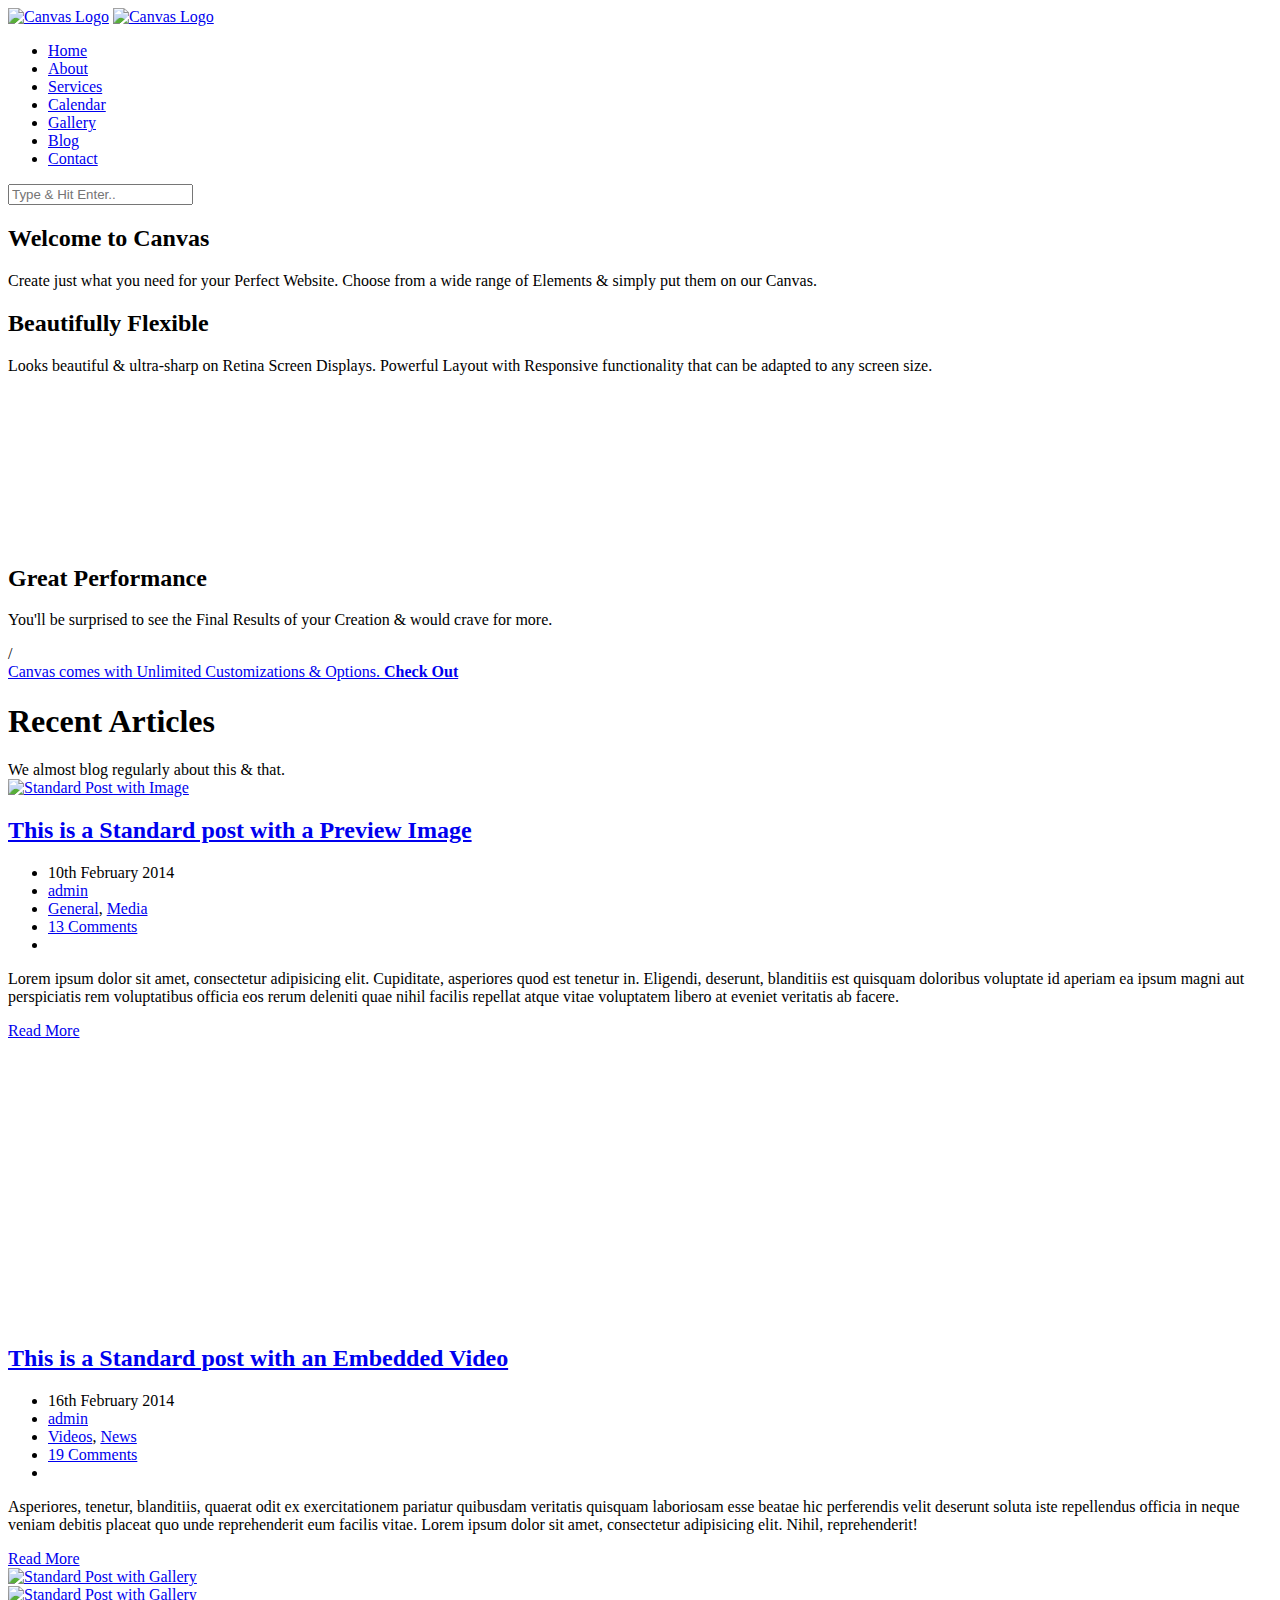
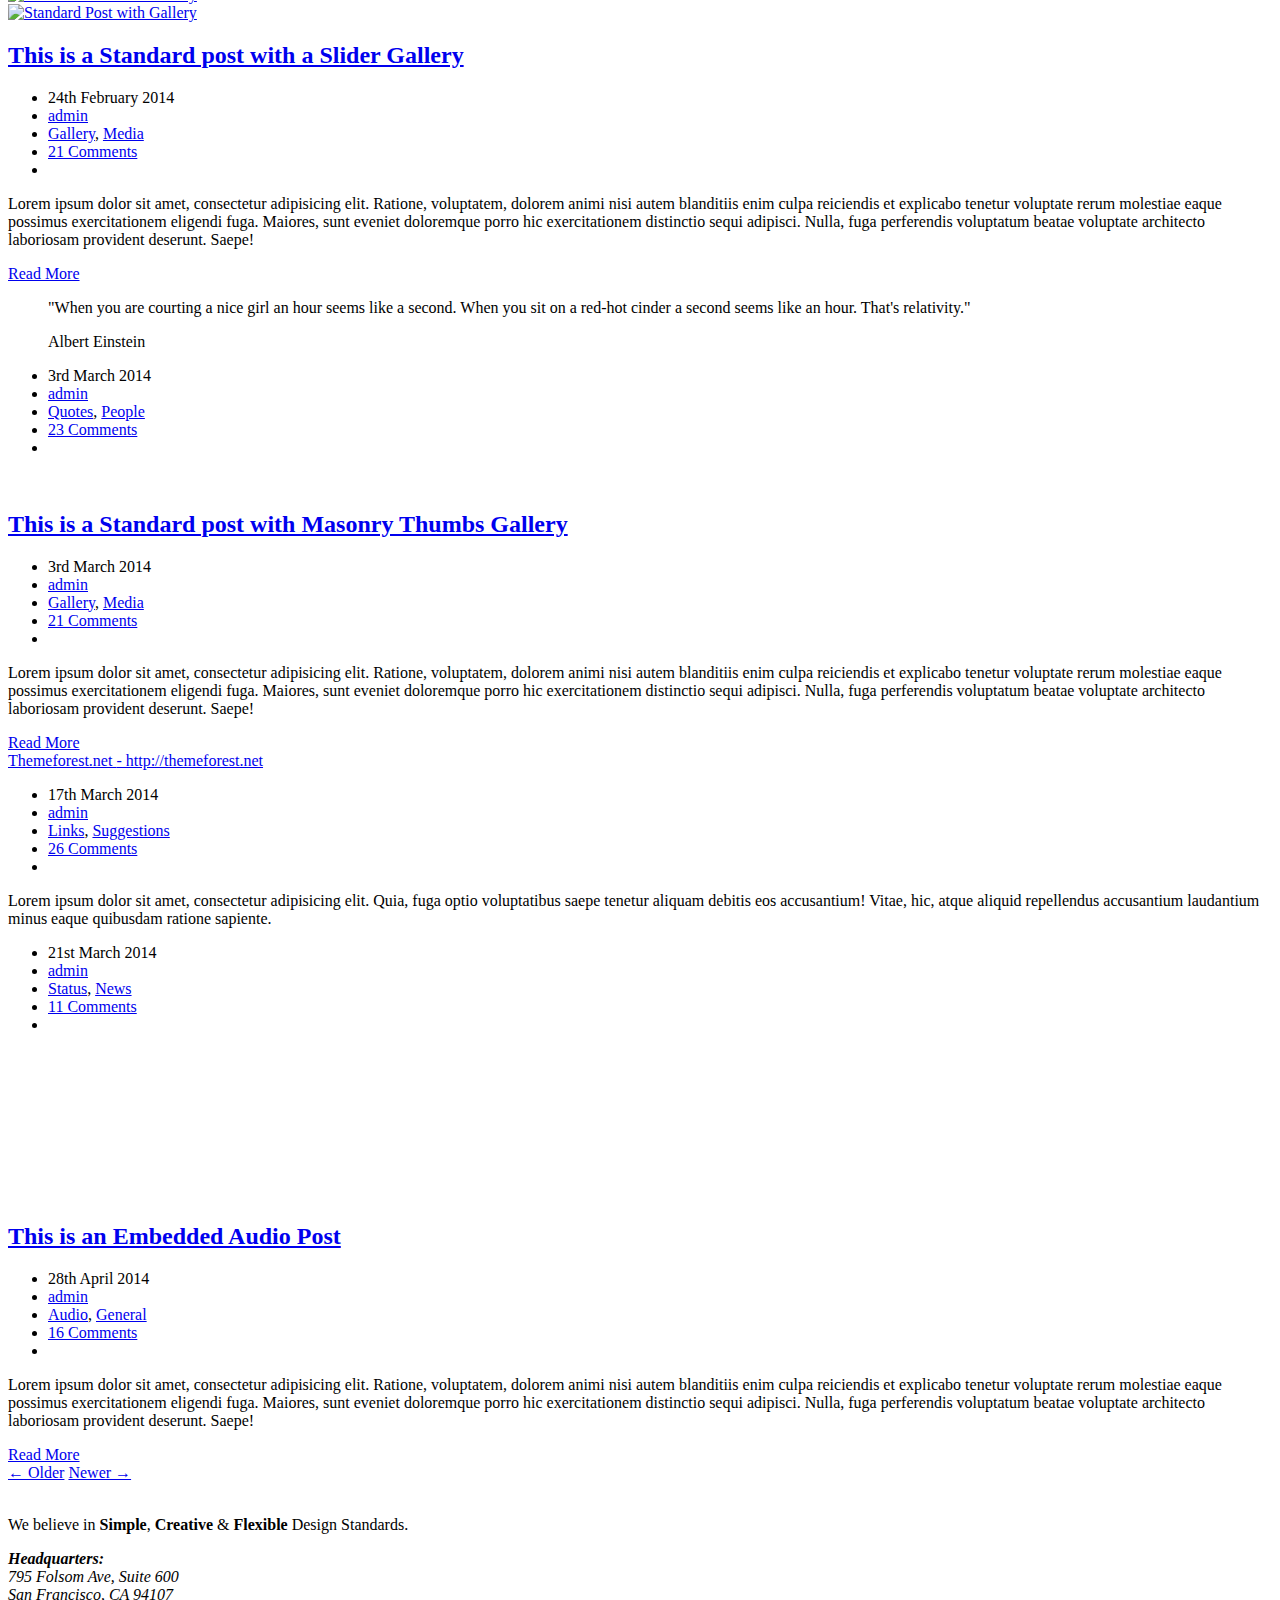
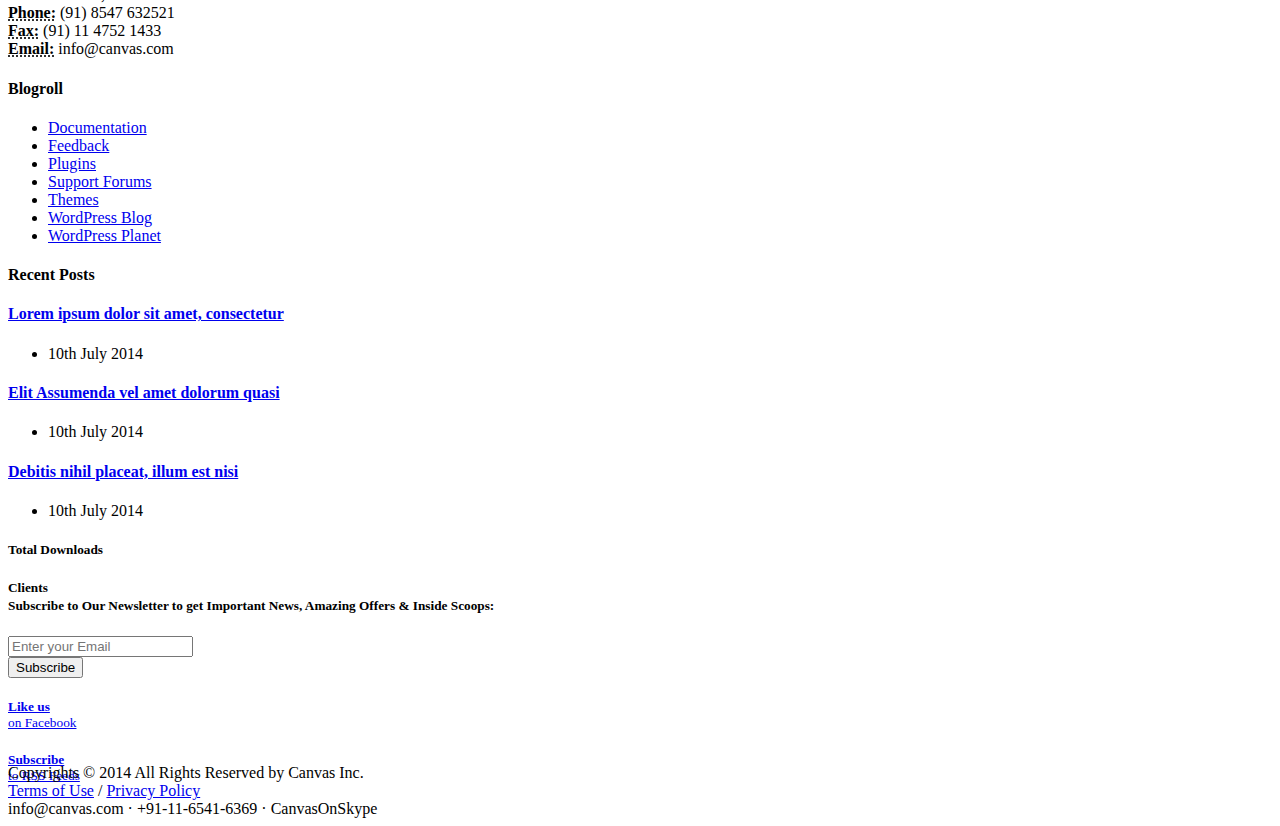
==== index.html @ fe07e4aa "pushed code to home.html, header and footer remains on index page" ====
<!DOCTYPE html>
<html dir="ltr" lang="en-US">
<head>

	<meta http-equiv="content-type" content="text/html; charset=utf-8" />
	<meta name="author" content="SemiColonWeb" />

	<!-- Stylesheets
	============================================= -->
	<link href="https://fonts.googleapis.com/css?family=Lato:300,400,400i,700|Raleway:300,400,500,600,700|Crete+Round:400i" rel="stylesheet" type="text/css" />
	<link rel="stylesheet" href="css/bootstrap.css" type="text/css" />
	<link rel="stylesheet" href="style.css" type="text/css" />
	<link rel="stylesheet" href="css/swiper.css" type="text/css" />
	<link rel="stylesheet" href="css/dark.css" type="text/css" />
	<link rel="stylesheet" href="css/font-icons.css" type="text/css" />
	<link rel="stylesheet" href="css/animate.css" type="text/css" />
	<link rel="stylesheet" href="css/magnific-popup.css" type="text/css" />

	<link rel="stylesheet" href="css/responsive.css" type="text/css" />
	<meta name="viewport" content="width=device-width, initial-scale=1" />

	<!-- Document Title
	============================================= -->
	<title>Chaithyalankara Purana Wiharaya - Buddhist Temple</title>
<script src="http://ajax.googleapis.com/ajax/libs/jquery/1.11.2/jquery.min.js"></script>
	<script>
	 $(function(){
		 $("#homehtml").load("./pages/home.html");
	 });
	 </script>

</head>

<body class="stretched">

	<!-- Document Wrapper
	============================================= -->
	<div id="wrapper" class="clearfix">

		<!-- Header
		============================================= -->
		<header id="header" class="sticky-style-2">

			<div class="container clearfix">

				<!-- Logo
				============================================= -->
				<!-- TODO: Change logo -->
				<div id="logo" class="divcenter">
					<a href="index.html" class="standard-logo" data-dark-logo="images/logo-dark.png"><img class="divcenter" src="images/logo.png" alt="Canvas Logo"></a>
					<a href="index.html" class="retina-logo" data-dark-logo="images/logo-dark@2x.png"><img class="divcenter" src="images/logo@2x.png" alt="Canvas Logo"></a>
				</div><!-- #logo end -->

			</div>

			<div id="header-wrap">

				<!-- Primary Navigation
				============================================= -->
				<nav id="primary-menu" class="style-2 center">

					<div class="container clearfix">

						<div id="primary-menu-trigger"><i class="icon-reorder"></i></div>

						<!-- TODO: Implement the below tab pages -->
						<ul>
							<li class="current"><a href="#"><div>Home</div></a></li>
							<li><a href="#"><div>About</div></a></li>
							<li><a href="#"><div>Services</div></a></li>
							<li><a href="#"><div>Calendar</div></a></li>
							<li><a href="#"><div>Gallery</div></a></li>
							<li><a href="#"><div>Blog</div></a></li>
							<li><a href="#"><div>Contact</div></a></li>
						</ul>

						<!-- Top Search
						============================================= -->
						<div id="top-search">
							<a href="#" id="top-search-trigger"><i class="icon-search3"></i><i class="icon-line-cross"></i></a>
							<form action="pages/search.html" method="get">
								<input type="text" name="q" class="form-control" value="" placeholder="Type &amp; Hit Enter..">
							</form>
						</div><!-- #top-search end -->

					</div>

				</nav><!-- #primary-menu end -->

			</div>

		</header><!-- #header end -->



 	<div id="homehtml"></div>


		<!-- Footer
		============================================= -->
		<footer id="footer" class="dark">

			<div class="container">

				<!-- Footer Widgets
				============================================= -->
				<div class="footer-widgets-wrap clearfix">

					<div class="col_two_third">

						<div class="col_one_third">

							<div class="widget clearfix">

								<img src="images/footer-widget-logo.png" alt="" class="footer-logo">

								<p>We believe in <strong>Simple</strong>, <strong>Creative</strong> &amp; <strong>Flexible</strong> Design Standards.</p>

								<div style="background: url('images/world-map.png') no-repeat center center; background-size: 100%;">
									<address>
										<strong>Headquarters:</strong><br>
										795 Folsom Ave, Suite 600<br>
										San Francisco, CA 94107<br>
									</address>
									<abbr title="Phone Number"><strong>Phone:</strong></abbr> (91) 8547 632521<br>
									<abbr title="Fax"><strong>Fax:</strong></abbr> (91) 11 4752 1433<br>
									<abbr title="Email Address"><strong>Email:</strong></abbr> info@canvas.com
								</div>

							</div>

						</div>

						<div class="col_one_third">

							<div class="widget widget_links clearfix">

								<h4>Blogroll</h4>

								<ul>
									<li><a href="http://codex.wordpress.org/">Documentation</a></li>
									<li><a href="http://wordpress.org/support/forum/requests-and-feedback">Feedback</a></li>
									<li><a href="http://wordpress.org/extend/plugins/">Plugins</a></li>
									<li><a href="http://wordpress.org/support/">Support Forums</a></li>
									<li><a href="http://wordpress.org/extend/themes/">Themes</a></li>
									<li><a href="http://wordpress.org/news/">WordPress Blog</a></li>
									<li><a href="http://planet.wordpress.org/">WordPress Planet</a></li>
								</ul>

							</div>

						</div>

						<div class="col_one_third col_last">

							<div class="widget clearfix">
								<h4>Recent Posts</h4>

								<div id="post-list-footer">
									<div class="spost clearfix">
										<div class="entry-c">
											<div class="entry-title">
												<h4><a href="#">Lorem ipsum dolor sit amet, consectetur</a></h4>
											</div>
											<ul class="entry-meta">
												<li>10th July 2014</li>
											</ul>
										</div>
									</div>

									<div class="spost clearfix">
										<div class="entry-c">
											<div class="entry-title">
												<h4><a href="#">Elit Assumenda vel amet dolorum quasi</a></h4>
											</div>
											<ul class="entry-meta">
												<li>10th July 2014</li>
											</ul>
										</div>
									</div>

									<div class="spost clearfix">
										<div class="entry-c">
											<div class="entry-title">
												<h4><a href="#">Debitis nihil placeat, illum est nisi</a></h4>
											</div>
											<ul class="entry-meta">
												<li>10th July 2014</li>
											</ul>
										</div>
									</div>
								</div>
							</div>

						</div>

					</div>

					<div class="col_one_third col_last">

						<div class="widget clearfix" style="margin-bottom: -20px;">

							<div class="row">

								<div class="col-lg-6 bottommargin-sm">
									<div class="counter counter-small"><span data-from="50" data-to="15065421" data-refresh-interval="80" data-speed="3000" data-comma="true"></span></div>
									<h5 class="nobottommargin">Total Downloads</h5>
								</div>

								<div class="col-lg-6 bottommargin-sm">
									<div class="counter counter-small"><span data-from="100" data-to="18465" data-refresh-interval="50" data-speed="2000" data-comma="true"></span></div>
									<h5 class="nobottommargin">Clients</h5>
								</div>

							</div>

						</div>

						<div class="widget subscribe-widget clearfix">
							<h5><strong>Subscribe</strong> to Our Newsletter to get Important News, Amazing Offers &amp; Inside Scoops:</h5>
							<div class="widget-subscribe-form-result"></div>
							<form id="widget-subscribe-form" action="include/subscribe.php" role="form" method="post" class="nobottommargin">
								<div class="input-group divcenter">
									<div class="input-group-prepend">
										<div class="input-group-text"><i class="icon-email2"></i></div>
									</div>
									<input type="email" id="widget-subscribe-form-email" name="widget-subscribe-form-email" class="form-control required email" placeholder="Enter your Email">
									<div class="input-group-append">
										<button class="btn btn-success" type="submit">Subscribe</button>
									</div>
								</div>
							</form>
						</div>

						<div class="widget clearfix" style="margin-bottom: -20px;">

							<div class="row">

								<div class="col-lg-6 clearfix bottommargin-sm">
									<a href="#" class="social-icon si-dark si-colored si-facebook nobottommargin" style="margin-right: 10px;">
										<i class="icon-facebook"></i>
										<i class="icon-facebook"></i>
									</a>
									<a href="#"><small style="display: block; margin-top: 3px;"><strong>Like us</strong><br>on Facebook</small></a>
								</div>
								<div class="col-lg-6 clearfix">
									<a href="#" class="social-icon si-dark si-colored si-rss nobottommargin" style="margin-right: 10px;">
										<i class="icon-rss"></i>
										<i class="icon-rss"></i>
									</a>
									<a href="#"><small style="display: block; margin-top: 3px;"><strong>Subscribe</strong><br>to RSS Feeds</small></a>
								</div>

							</div>

						</div>

					</div>

				</div><!-- .footer-widgets-wrap end -->

			</div>

			<!-- Copyrights
			============================================= -->
			<div id="copyrights">

				<div class="container clearfix">

					<div class="col_half">
						Copyrights &copy; 2014 All Rights Reserved by Canvas Inc.<br>
						<div class="copyright-links"><a href="#">Terms of Use</a> / <a href="#">Privacy Policy</a></div>
					</div>

					<div class="col_half col_last tright">
						<div class="fright clearfix">
							<a href="#" class="social-icon si-small si-borderless si-facebook">
								<i class="icon-facebook"></i>
								<i class="icon-facebook"></i>
							</a>

							<a href="#" class="social-icon si-small si-borderless si-twitter">
								<i class="icon-twitter"></i>
								<i class="icon-twitter"></i>
							</a>

							<a href="#" class="social-icon si-small si-borderless si-gplus">
								<i class="icon-gplus"></i>
								<i class="icon-gplus"></i>
							</a>

							<a href="#" class="social-icon si-small si-borderless si-pinterest">
								<i class="icon-pinterest"></i>
								<i class="icon-pinterest"></i>
							</a>

							<a href="#" class="social-icon si-small si-borderless si-vimeo">
								<i class="icon-vimeo"></i>
								<i class="icon-vimeo"></i>
							</a>

							<a href="#" class="social-icon si-small si-borderless si-github">
								<i class="icon-github"></i>
								<i class="icon-github"></i>
							</a>

							<a href="#" class="social-icon si-small si-borderless si-yahoo">
								<i class="icon-yahoo"></i>
								<i class="icon-yahoo"></i>
							</a>

							<a href="#" class="social-icon si-small si-borderless si-linkedin">
								<i class="icon-linkedin"></i>
								<i class="icon-linkedin"></i>
							</a>
						</div>

						<div class="clear"></div>

						<i class="icon-envelope2"></i> info@canvas.com <span class="middot">&middot;</span> <i class="icon-headphones"></i> +91-11-6541-6369 <span class="middot">&middot;</span> <i class="icon-skype2"></i> CanvasOnSkype
					</div>

				</div>

			</div><!-- #copyrights end -->

		</footer><!-- #footer end -->

	</div><!-- #wrapper end -->

	<!-- Go To Top
	============================================= -->
	<div id="gotoTop" class="icon-angle-up"></div>

	<!-- External JavaScripts
	============================================= -->
	<script src="js/jquery.js"></script>
	<script src="js/plugins.js"></script>

	<!-- Footer Scripts
	============================================= -->
	<script src="js/functions.js"></script>

</body>
</html>
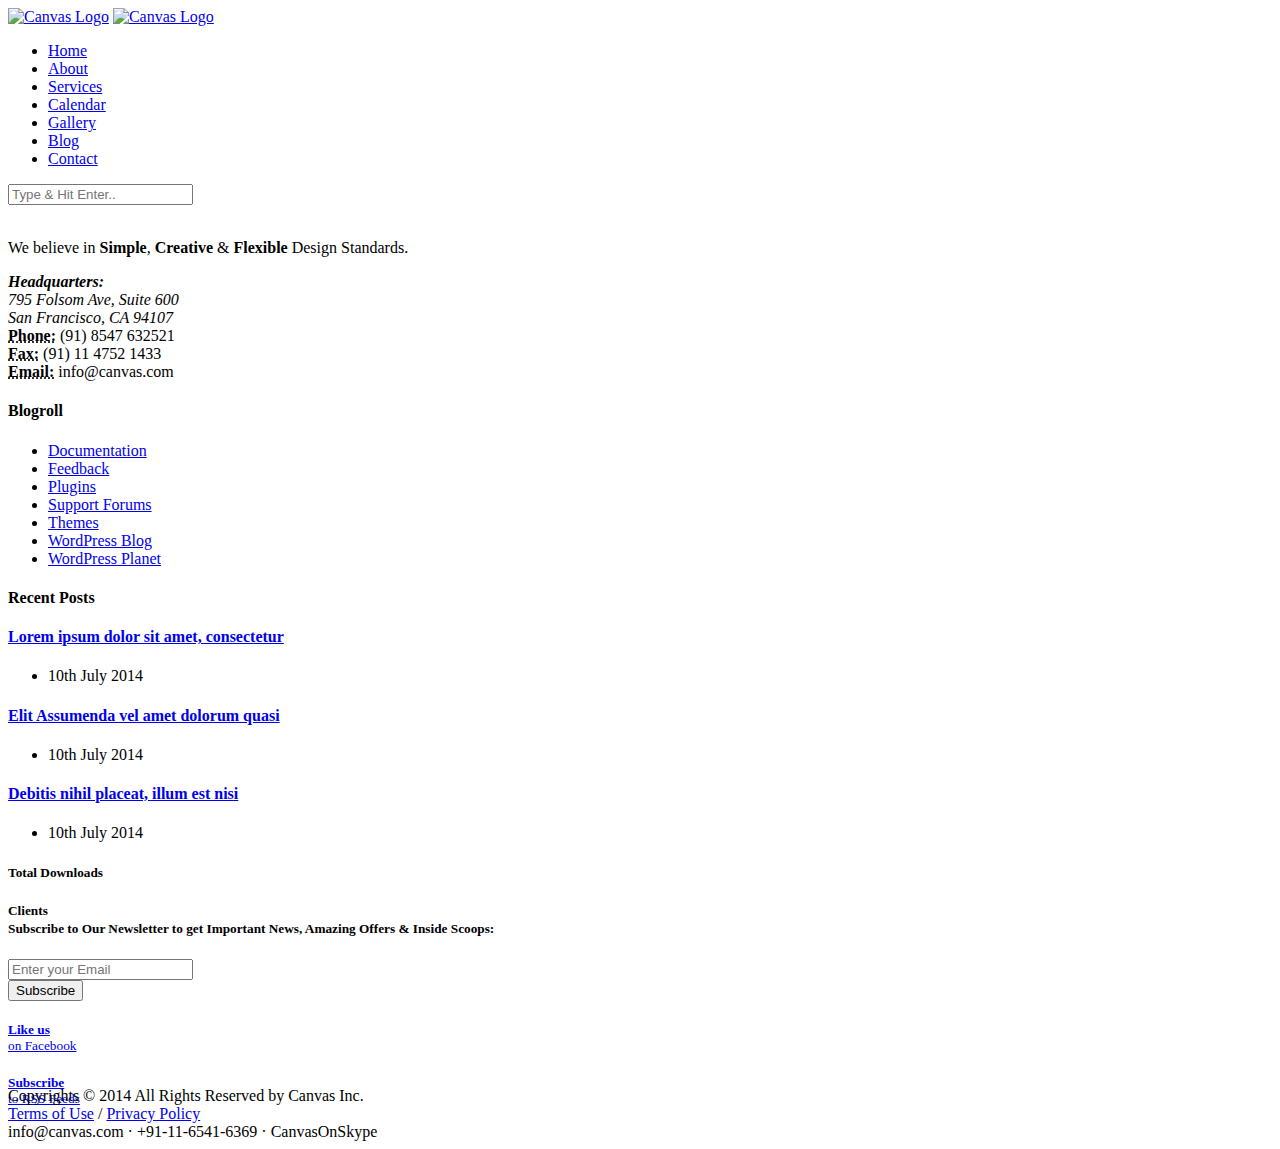
==== commit a2015901: "moved code to home.html" ====
--- a/index.html
+++ b/index.html
@@ -4,6 +4,8 @@
 
 	<meta http-equiv="content-type" content="text/html; charset=utf-8" />
 	<meta name="author" content="SemiColonWeb" />
+
+
 
 	<!-- Stylesheets
 	============================================= -->
@@ -19,15 +21,12 @@
 	<link rel="stylesheet" href="css/responsive.css" type="text/css" />
 	<meta name="viewport" content="width=device-width, initial-scale=1" />
 
+
 	<!-- Document Title
 	============================================= -->
 	<title>Chaithyalankara Purana Wiharaya - Buddhist Temple</title>
-<script src="http://ajax.googleapis.com/ajax/libs/jquery/1.11.2/jquery.min.js"></script>
-	<script>
-	 $(function(){
-		 $("#homehtml").load("./pages/home.html");
-	 });
-	 </script>
+
+
 
 </head>
 
@@ -93,7 +92,7 @@
 
 
 
- 	<div id="homehtml"></div>
+ 	<span id="homehtml"></span>
 
 
 		<!-- Footer
@@ -336,10 +335,16 @@
 	============================================= -->
 	<script src="js/jquery.js"></script>
 	<script src="js/plugins.js"></script>
+	<script src="js/functions.js"></script>
+	<script>
+	 $(function(){
+		 $("#homehtml").load("./pages/home.html");
+	 });
+	 </script>
 
 	<!-- Footer Scripts
 	============================================= -->
-	<script src="js/functions.js"></script>
+
 
 </body>
 </html>
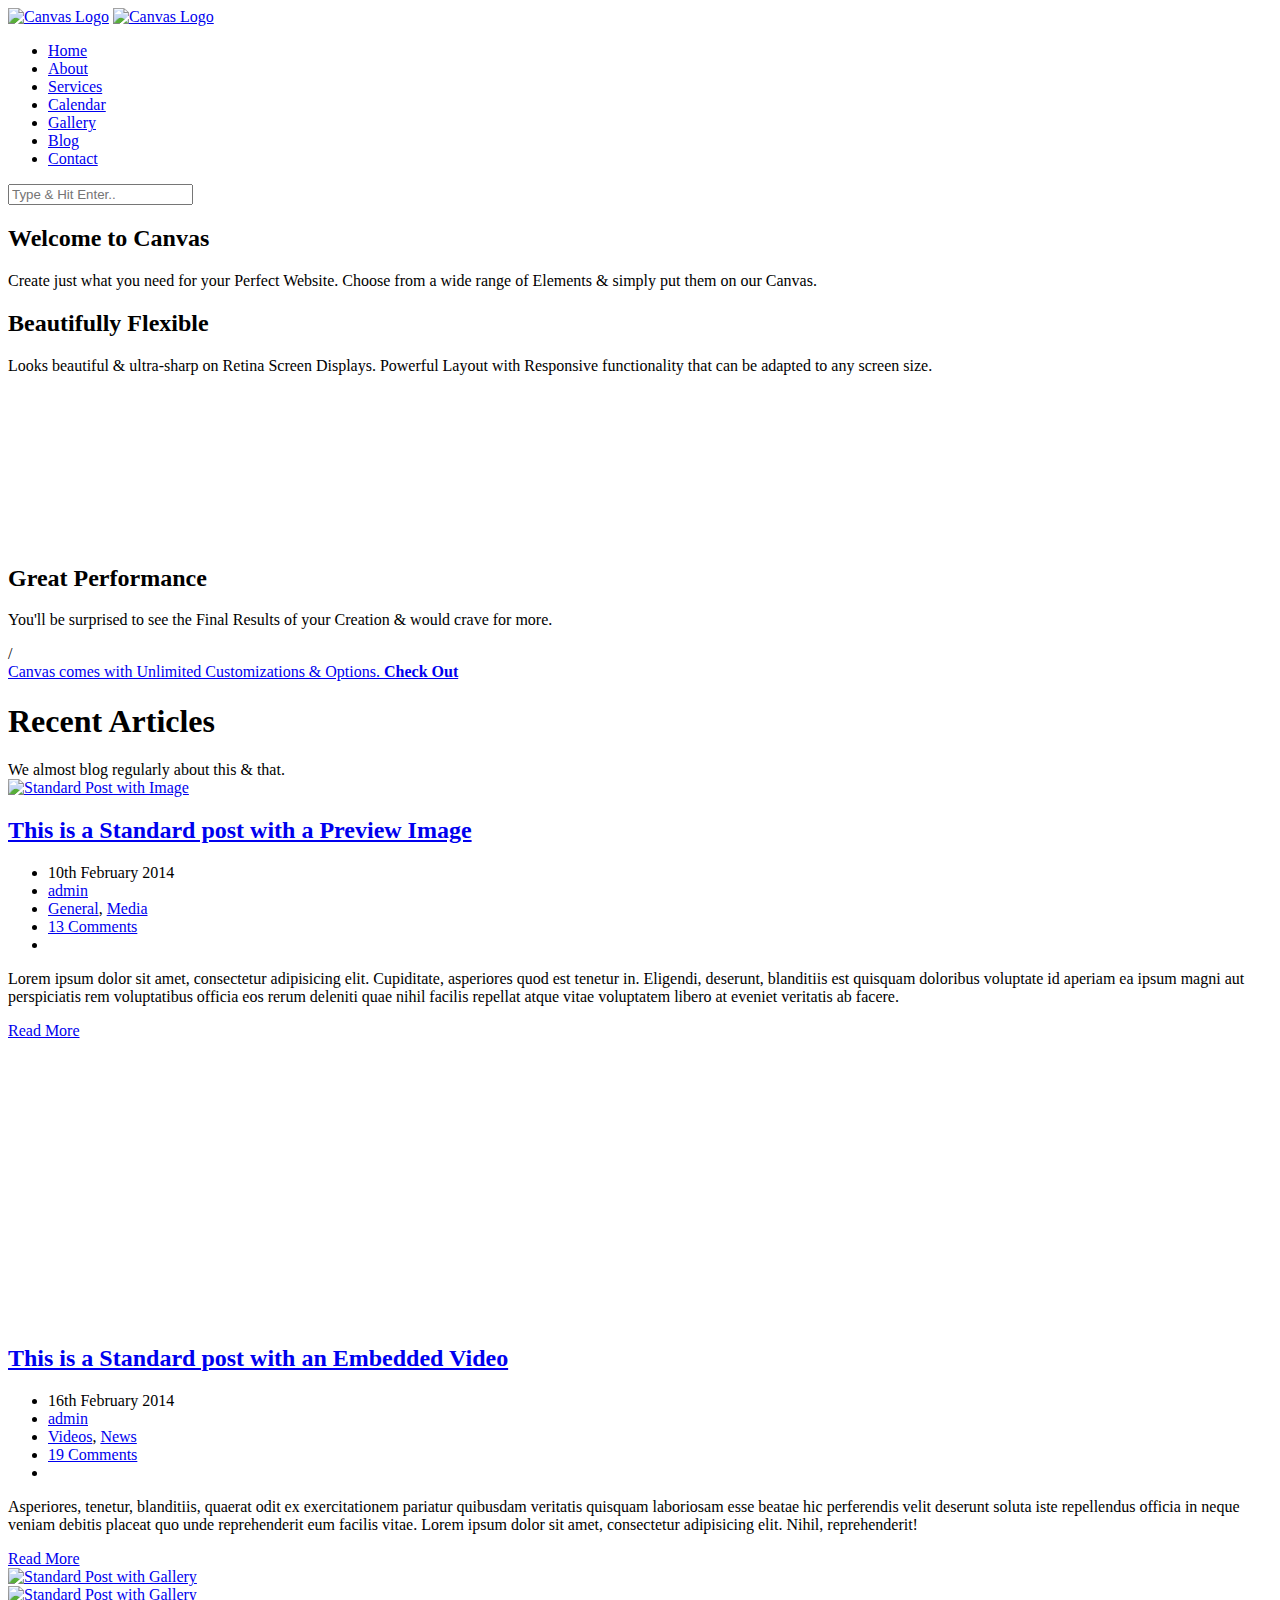
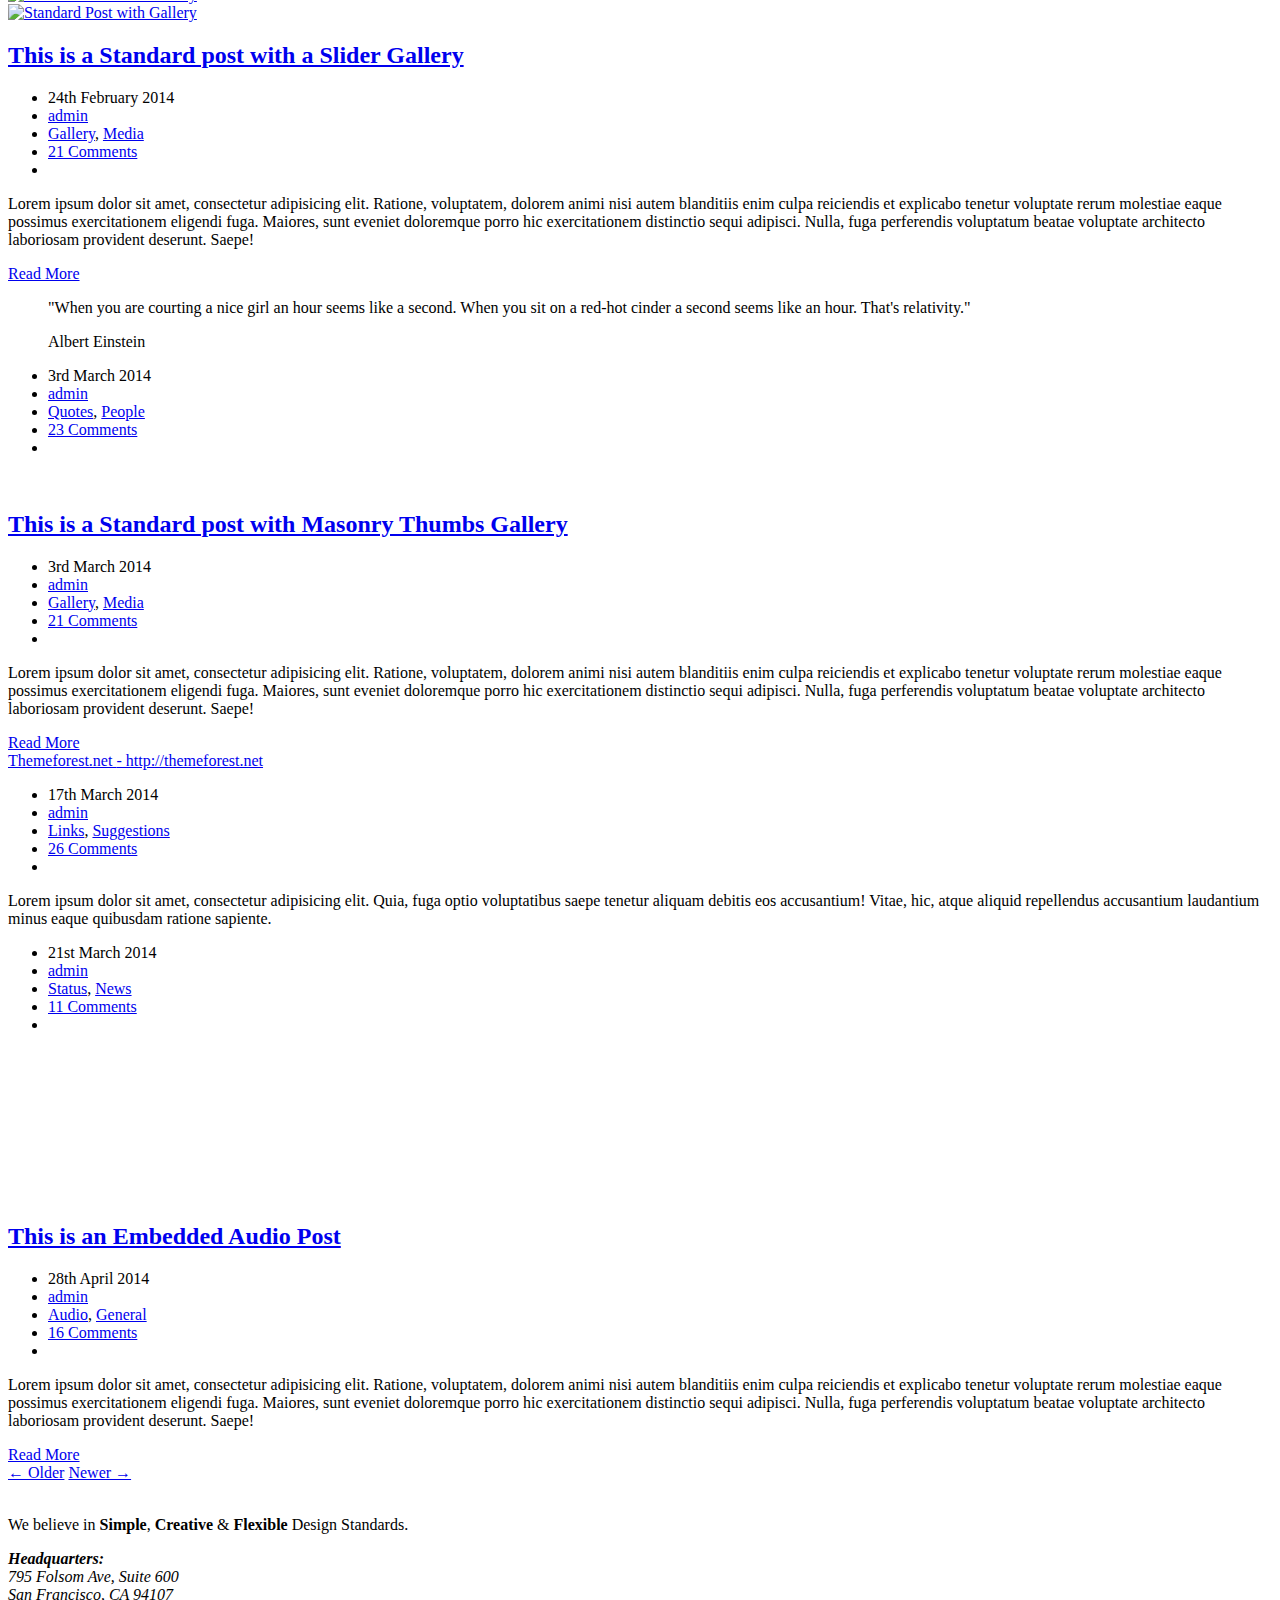
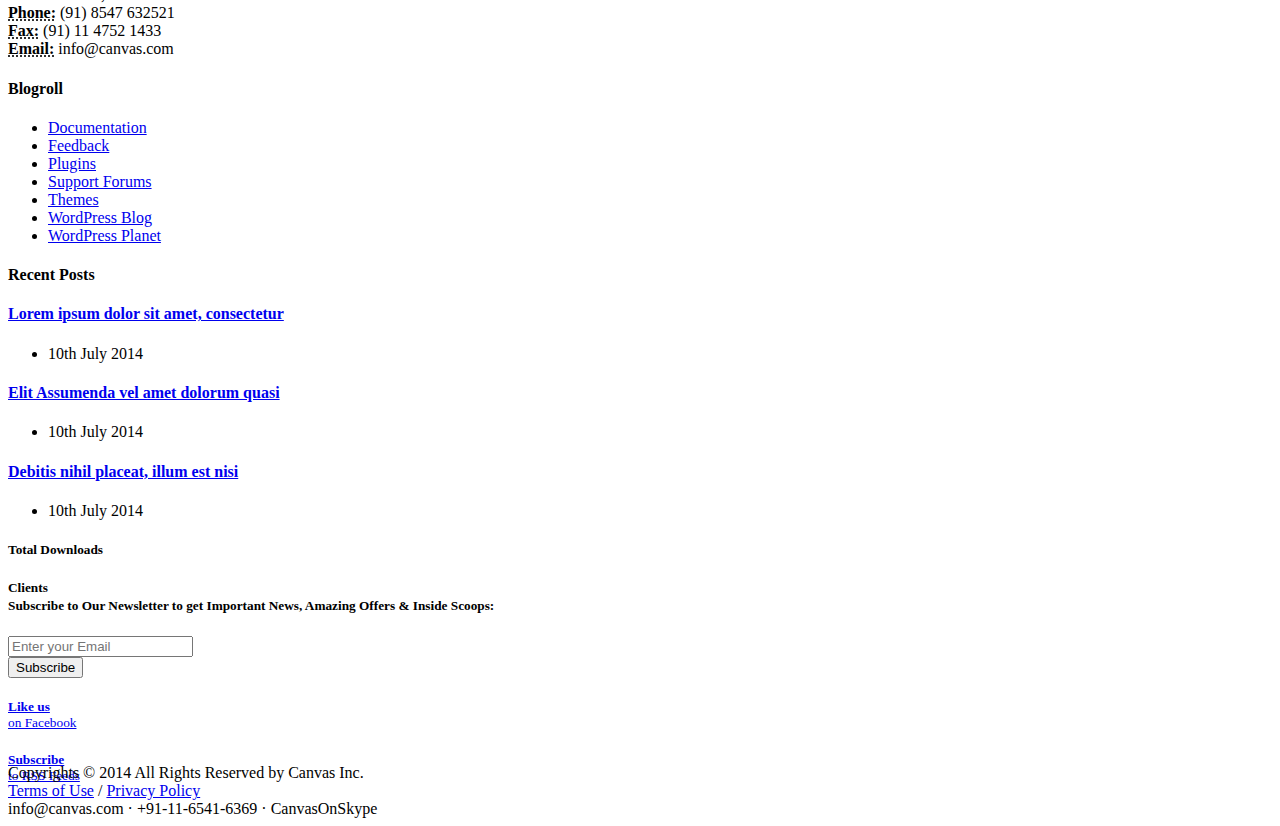
==== commit 843e6078: "Merge branch 'master' into dev" ====
--- a/index.html
+++ b/index.html
@@ -4,8 +4,6 @@
 
 	<meta http-equiv="content-type" content="text/html; charset=utf-8" />
 	<meta name="author" content="SemiColonWeb" />
-
-
 
 	<!-- Stylesheets
 	============================================= -->
@@ -21,12 +19,9 @@
 	<link rel="stylesheet" href="css/responsive.css" type="text/css" />
 	<meta name="viewport" content="width=device-width, initial-scale=1" />
 
-
 	<!-- Document Title
 	============================================= -->
 	<title>Chaithyalankara Purana Wiharaya - Buddhist Temple</title>
-
-
 
 </head>
 
@@ -70,7 +65,7 @@
 							<li><a href="#"><div>Calendar</div></a></li>
 							<li><a href="#"><div>Gallery</div></a></li>
 							<li><a href="#"><div>Blog</div></a></li>
-							<li><a href="#"><div>Contact</div></a></li>
+							<li><a href="pages/contact.html"><div>Contact</div></a></li>
 						</ul>
 
 						<!-- Top Search
@@ -90,10 +85,257 @@
 
 		</header><!-- #header end -->
 
-
-
- 	<span id="homehtml"></span>
-
+		<!-- TODO: Move to home page -->
+		<section id="slider" class="slider-element slider-parallax swiper_wrapper clearfix">
+
+			<div class="swiper-container swiper-parent">
+				<div class="swiper-wrapper">
+					<div class="swiper-slide dark" style="background-image: url('images/slider/swiper/1.jpg');">
+						<div class="container clearfix">
+							<div class="slider-caption slider-caption-center">
+								<h2 data-animate="fadeInUp">Welcome to Canvas</h2>
+								<p class="d-none d-sm-block" data-animate="fadeInUp" data-delay="200">Create just what you need for your Perfect Website. Choose from a wide range of Elements &amp; simply put them on our Canvas.</p>
+							</div>
+						</div>
+					</div>
+					<div class="swiper-slide dark">
+						<div class="container clearfix">
+							<div class="slider-caption slider-caption-center">
+								<h2 data-animate="fadeInUp">Beautifully Flexible</h2>
+								<p class="d-none d-sm-block" data-animate="fadeInUp" data-delay="200">Looks beautiful &amp; ultra-sharp on Retina Screen Displays. Powerful Layout with Responsive functionality that can be adapted to any screen size.</p>
+							</div>
+						</div>
+						<div class="video-wrap">
+							<video poster="images/videos/explore.jpg" preload="auto" loop autoplay muted>
+								<source src='images/videos/explore.mp4' type='video/mp4' />
+								<source src='images/videos/explore.webm' type='video/webm' />
+							</video>
+							<div class="video-overlay" style="background-color: rgba(0,0,0,0.55);"></div>
+						</div>
+					</div>
+					<div class="swiper-slide" style="background-image: url('images/slider/swiper/3.jpg'); background-position: center top;">
+						<div class="container clearfix">
+							<div class="slider-caption">
+								<h2 data-animate="fadeInUp">Great Performance</h2>
+								<p class="d-none d-sm-block" data-animate="fadeInUp" data-delay="200">You'll be surprised to see the Final Results of your Creation &amp; would crave for more.</p>
+							</div>
+						</div>
+					</div>
+				</div>
+				<div class="slider-arrow-left"><i class="icon-angle-left"></i></div>
+				<div class="slider-arrow-right"><i class="icon-angle-right"></i></div>
+				<div class="slide-number"><div class="slide-number-current"></div><span>/</span><div class="slide-number-total"></div></div>
+			</div>
+
+		</section>
+
+		<!-- Content
+		============================================= -->
+		<section id="content">
+
+			<div class="content-wrap">
+
+				<a href="#" class="button button-full button-purple center tright header-stick bottommargin-lg">
+					<div class="container clearfix">
+						Canvas comes with Unlimited Customizations &amp; Options. <strong>Check Out</strong> <i class="icon-caret-right" style="top:4px;"></i>
+					</div>
+				</a>
+
+				<div class="container clearfix">
+
+					<div class="heading-block center">
+						<h1>Recent Articles</h1>
+						<span>We almost blog regularly about this &amp; that.</span>
+					</div>
+
+					<!-- Posts
+					============================================= -->
+					<div id="posts">
+
+						<div class="entry clearfix">
+							<div class="entry-image">
+								<a href="images/portfolio/full/17.jpg" data-lightbox="image"><img class="image_fade" src="images/blog/standard/17.jpg" alt="Standard Post with Image"></a>
+							</div>
+							<div class="entry-title">
+								<h2><a href="blog-single.html">This is a Standard post with a Preview Image</a></h2>
+							</div>
+							<ul class="entry-meta clearfix">
+								<li><i class="icon-calendar3"></i> 10th February 2014</li>
+								<li><a href="#"><i class="icon-user"></i> admin</a></li>
+								<li><i class="icon-folder-open"></i> <a href="#">General</a>, <a href="#">Media</a></li>
+								<li><a href="blog-single.html#comments"><i class="icon-comments"></i> 13 Comments</a></li>
+								<li><a href="#"><i class="icon-camera-retro"></i></a></li>
+							</ul>
+							<div class="entry-content">
+								<p>Lorem ipsum dolor sit amet, consectetur adipisicing elit. Cupiditate, asperiores quod est tenetur in. Eligendi, deserunt, blanditiis est quisquam doloribus voluptate id aperiam ea ipsum magni aut perspiciatis rem voluptatibus officia eos rerum deleniti quae nihil facilis repellat atque vitae voluptatem libero at eveniet veritatis ab facere.</p>
+								<a href="blog-single.html"class="more-link">Read More</a>
+							</div>
+						</div>
+
+					   <div class="entry clearfix">
+							<div class="entry-image">
+								<iframe src="http://player.vimeo.com/video/87701971" width="500" height="281" frameborder="0" webkitallowfullscreen mozallowfullscreen allowfullscreen></iframe>
+							</div>
+							<div class="entry-title">
+								<h2><a href="blog-single-full.html">This is a Standard post with an Embedded Video</a></h2>
+							</div>
+							<ul class="entry-meta clearfix">
+								<li><i class="icon-calendar3"></i> 16th February 2014</li>
+								<li><a href="#"><i class="icon-user"></i> admin</a></li>
+								<li><i class="icon-folder-open"></i> <a href="#">Videos</a>, <a href="#">News</a></li>
+								<li><a href="blog-single-full.html#comments"><i class="icon-comments"></i> 19 Comments</a></li>
+								<li><a href="#"><i class="icon-film"></i></a></li>
+							</ul>
+							<div class="entry-content">
+								<p>Asperiores, tenetur, blanditiis, quaerat odit ex exercitationem pariatur quibusdam veritatis quisquam laboriosam esse beatae hic perferendis velit deserunt soluta iste repellendus officia in neque veniam debitis placeat quo unde reprehenderit eum facilis vitae. Lorem ipsum dolor sit amet, consectetur adipisicing elit. Nihil, reprehenderit!</p>
+								<a href="blog-single-full.html"class="more-link">Read More</a>
+							</div>
+						</div>
+
+						<div class="entry clearfix">
+							<div class="entry-image">
+								<div class="fslider" data-arrows="false" data-lightbox="gallery">
+									<div class="flexslider">
+										<div class="slider-wrap">
+											<div class="slide"><a href="images/portfolio/full/10.jpg" data-lightbox="gallery-item"><img class="image_fade" src="images/blog/standard/10.jpg" alt="Standard Post with Gallery"></a></div>
+											<div class="slide"><a href="images/portfolio/full/20.jpg" data-lightbox="gallery-item"><img class="image_fade" src="images/blog/standard/20.jpg" alt="Standard Post with Gallery"></a></div>
+											<div class="slide"><a href="images/portfolio/full/21.jpg" data-lightbox="gallery-item"><img class="image_fade" src="images/blog/standard/21.jpg" alt="Standard Post with Gallery"></a></div>
+										</div>
+									</div>
+								</div>
+							</div>
+							<div class="entry-title">
+								<h2><a href="blog-single-small.html">This is a Standard post with a Slider Gallery</a></h2>
+							</div>
+							<ul class="entry-meta clearfix">
+								<li><i class="icon-calendar3"></i> 24th February 2014</li>
+								<li><a href="#"><i class="icon-user"></i> admin</a></li>
+								<li><i class="icon-folder-open"></i> <a href="#">Gallery</a>, <a href="#">Media</a></li>
+								<li><a href="blog-single-small.html#comments"><i class="icon-comments"></i> 21 Comments</a></li>
+								<li><a href="#"><i class="icon-picture"></i></a></li>
+							</ul>
+							<div class="entry-content">
+								<p>Lorem ipsum dolor sit amet, consectetur adipisicing elit. Ratione, voluptatem, dolorem animi nisi autem blanditiis enim culpa reiciendis et explicabo tenetur voluptate rerum molestiae eaque possimus exercitationem eligendi fuga. Maiores, sunt eveniet doloremque porro hic exercitationem distinctio sequi adipisci. Nulla, fuga perferendis voluptatum beatae voluptate architecto laboriosam provident deserunt. Saepe!</p>
+								<a href="blog-single-small.html"class="more-link">Read More</a>
+							</div>
+						</div>
+
+						<div class="entry clearfix">
+							<div class="entry-image">
+								<blockquote>
+									<p>"When you are courting a nice girl an hour seems like a second. When you sit on a red-hot cinder a second seems like an hour. That's relativity."</p>
+									<footer>Albert Einstein</footer>
+								</blockquote>
+							</div>
+							<ul class="entry-meta clearfix">
+								<li><i class="icon-calendar3"></i> 3rd March 2014</li>
+								<li><a href="#"><i class="icon-user"></i> admin</a></li>
+								<li><i class="icon-folder-open"></i> <a href="#">Quotes</a>, <a href="#">People</a></li>
+								<li><a href="blog-single.html#comments"><i class="icon-comments"></i> 23 Comments</a></li>
+								<li><a href="#"><i class="icon-quote-left"></i></a></li>
+							</ul>
+						</div>
+
+						<div class="entry clearfix">
+							<div class="entry-image clearfix">
+								<div class="portfolio-single-image masonry-thumbs grid-6" data-big="3" data-lightbox="gallery">
+									<a href="images/portfolio/full/2.jpg" data-lightbox="gallery-item"><img class="image_fade" src="images/blog/small/2.jpg" alt=""></a>
+									<a href="images/portfolio/full/3.jpg" data-lightbox="gallery-item"><img class="image_fade" src="images/blog/small/3.jpg" alt=""></a>
+									<a href="images/portfolio/full/6-1.jpg" data-lightbox="gallery-item"><img class="image_fade" src="images/blog/small/6-1.jpg" alt=""></a>
+									<a href="images/portfolio/full/6-2.jpg" data-lightbox="gallery-item"><img class="image_fade" src="images/blog/small/6-2.jpg" alt=""></a>
+									<a href="images/portfolio/full/12.jpg" data-lightbox="gallery-item"><img class="image_fade" src="images/blog/small/12.jpg" alt=""></a>
+									<a href="images/portfolio/full/12-1.jpg" data-lightbox="gallery-item"><img class="image_fade" src="images/blog/small/12-1.jpg" alt=""></a>
+									<a href="images/portfolio/full/13.jpg" data-lightbox="gallery-item"><img class="image_fade" src="images/blog/small/13.jpg" alt=""></a>
+									<a href="images/portfolio/full/18.jpg" data-lightbox="gallery-item"><img class="image_fade" src="images/blog/small/18.jpg" alt=""></a>
+									<a href="images/portfolio/full/19.jpg" data-lightbox="gallery-item"><img class="image_fade" src="images/blog/small/19.jpg" alt=""></a>
+								</div>
+							</div>
+							<div class="entry-title">
+								<h2><a href="blog-single-thumbs.html">This is a Standard post with Masonry Thumbs Gallery</a></h2>
+							</div>
+							<ul class="entry-meta clearfix">
+								<li><i class="icon-calendar3"></i> 3rd March 2014</li>
+								<li><a href="#"><i class="icon-user"></i> admin</a></li>
+								<li><i class="icon-folder-open"></i> <a href="#">Gallery</a>, <a href="#">Media</a></li>
+								<li><a href="blog-single-thumbs.html#comments"><i class="icon-comments"></i> 21 Comments</a></li>
+								<li><a href="#"><i class="icon-picture"></i></a></li>
+							</ul>
+							<div class="entry-content">
+								<p>Lorem ipsum dolor sit amet, consectetur adipisicing elit. Ratione, voluptatem, dolorem animi nisi autem blanditiis enim culpa reiciendis et explicabo tenetur voluptate rerum molestiae eaque possimus exercitationem eligendi fuga. Maiores, sunt eveniet doloremque porro hic exercitationem distinctio sequi adipisci. Nulla, fuga perferendis voluptatum beatae voluptate architecto laboriosam provident deserunt. Saepe!</p>
+								<a href="blog-single-thumbs.html"class="more-link">Read More</a>
+							</div>
+						</div>
+
+						<div class="entry clearfix">
+							<div class="entry-image">
+								<a href="http://themeforest.net" class="entry-link" target="_blank">
+									Themeforest.net
+									<span>- http://themeforest.net</span>
+								</a>
+							</div>
+							<ul class="entry-meta clearfix">
+								<li><i class="icon-calendar3"></i> 17th March 2014</li>
+								<li><a href="#"><i class="icon-user"></i> admin</a></li>
+								<li><i class="icon-folder-open"></i> <a href="#">Links</a>, <a href="#">Suggestions</a></li>
+								<li><a href="blog-single.html#comments"><i class="icon-comments"></i> 26 Comments</a></li>
+								<li><a href="#"><i class="icon-link"></i></a></li>
+							</ul>
+						</div>
+
+						<div class="entry clearfix">
+							<div class="entry-image">
+								<div class="card">
+									<div class="card-body">
+										Lorem ipsum dolor sit amet, consectetur adipisicing elit. Quia, fuga optio voluptatibus saepe tenetur aliquam debitis eos accusantium! Vitae, hic, atque aliquid repellendus accusantium laudantium minus eaque quibusdam ratione sapiente.
+									</div>
+								</div>
+							</div>
+							<ul class="entry-meta clearfix">
+								<li><i class="icon-calendar3"></i> 21st March 2014</li>
+								<li><a href="#"><i class="icon-user"></i> admin</a></li>
+								<li><i class="icon-folder-open"></i> <a href="#">Status</a>, <a href="#">News</a></li>
+								<li><a href="blog-single.html#comments"><i class="icon-comments"></i> 11 Comments</a></li>
+								<li><a href="#"><i class="icon-align-justify2"></i></a></li>
+							</ul>
+						</div>
+
+						<div class="entry clearfix">
+							<div class="entry-image clearfix">
+								<iframe width="100%" scrolling="no" frameborder="no" src="https://w.soundcloud.com/player/?url=https%3A//api.soundcloud.com/tracks/115823769&amp;auto_play=false&amp;hide_related=true&amp;visual=true"></iframe>
+							</div>
+							<div class="entry-title">
+								<h2><a href="blog-single.html">This is an Embedded Audio Post</a></h2>
+							</div>
+							<ul class="entry-meta clearfix">
+								<li><i class="icon-calendar3"></i> 28th April 2014</li>
+								<li><a href="#"><i class="icon-user"></i> admin</a></li>
+								<li><i class="icon-folder-open"></i> <a href="#">Audio</a>, <a href="#">General</a></li>
+								<li><a href="blog-single.html#comments"><i class="icon-comments"></i> 16 Comments</a></li>
+								<li><a href="#"><i class="icon-music2"></i></a></li>
+							</ul>
+							<div class="entry-content">
+								<p>Lorem ipsum dolor sit amet, consectetur adipisicing elit. Ratione, voluptatem, dolorem animi nisi autem blanditiis enim culpa reiciendis et explicabo tenetur voluptate rerum molestiae eaque possimus exercitationem eligendi fuga. Maiores, sunt eveniet doloremque porro hic exercitationem distinctio sequi adipisci. Nulla, fuga perferendis voluptatum beatae voluptate architecto laboriosam provident deserunt. Saepe!</p>
+								<a href="blog-single.html"class="more-link">Read More</a>
+							</div>
+						</div>
+
+					</div><!-- #posts end -->
+
+					<!-- Pagination
+					============================================= -->
+					<div class="row mb-3">
+						<div class="col-12">
+							<a href="#" class="btn btn-outline-secondary float-left">&larr; Older</a>
+							<a href="#" class="btn btn-outline-dark float-right">Newer &rarr;</a>
+						</div>
+					</div>
+					<!-- .pager end -->
+
+				</div>
+
+			</div>
+
+		</section><!-- #content end -->
 
 		<!-- Footer
 		============================================= -->
@@ -335,16 +577,10 @@
 	============================================= -->
 	<script src="js/jquery.js"></script>
 	<script src="js/plugins.js"></script>
-	<script src="js/functions.js"></script>
-	<script>
-	 $(function(){
-		 $("#homehtml").load("./pages/home.html");
-	 });
-	 </script>
 
 	<!-- Footer Scripts
 	============================================= -->
-
+	<script src="js/functions.js"></script>
 
 </body>
 </html>
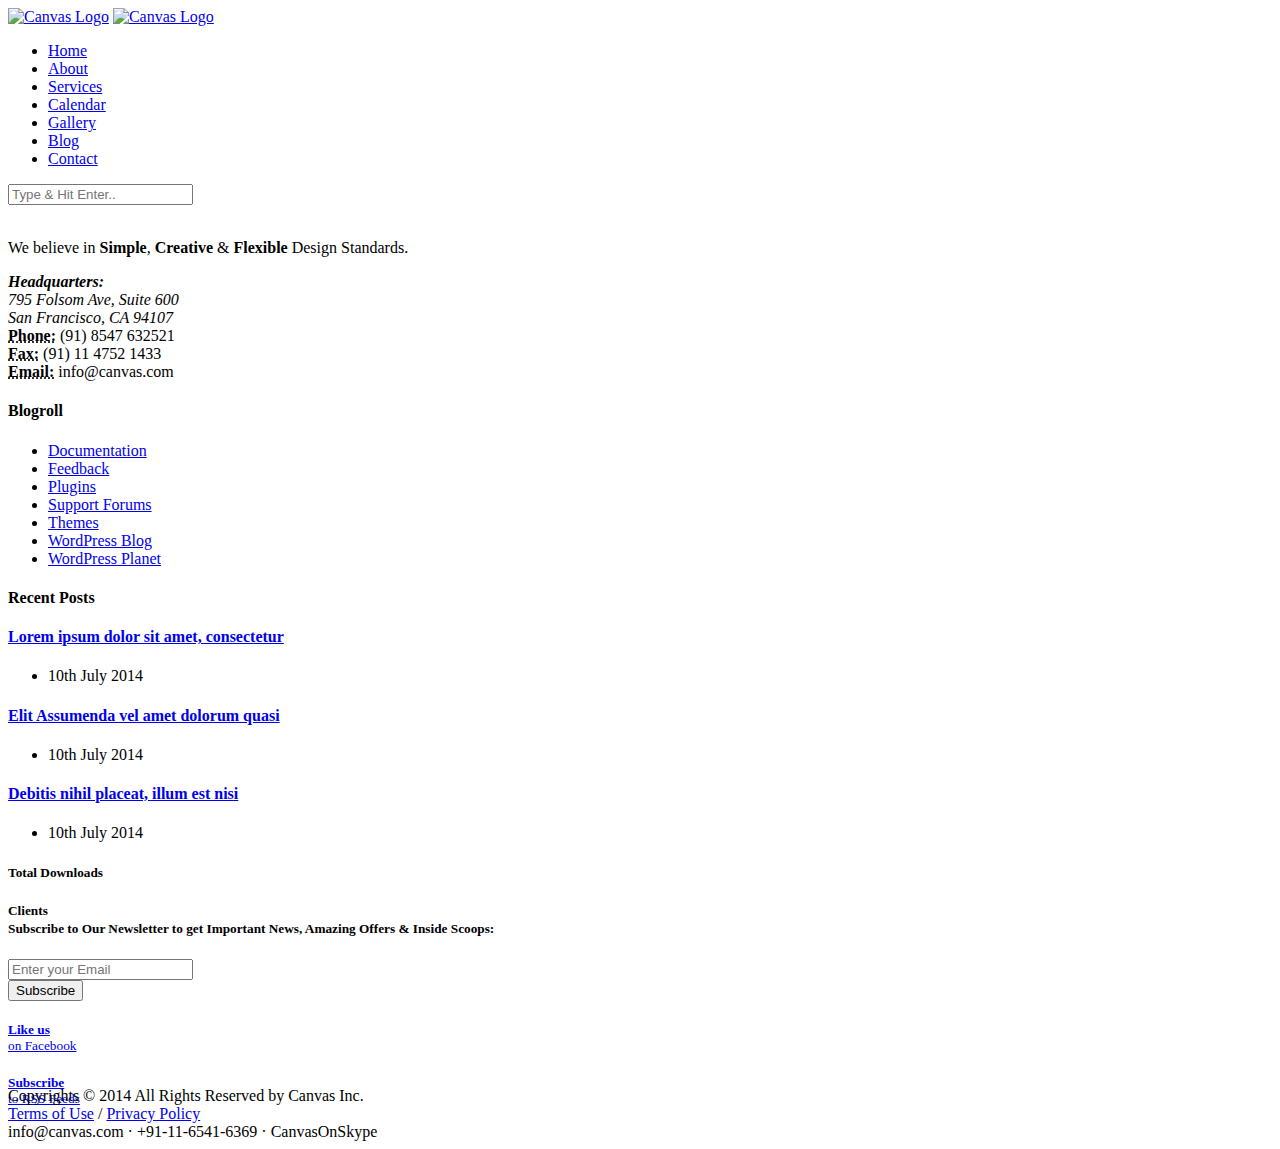
==== commit 8a95c56f: "implemented gallery page" ====
--- a/index.html
+++ b/index.html
@@ -63,7 +63,7 @@
 							<li><a href="#"><div>About</div></a></li>
 							<li><a href="#"><div>Services</div></a></li>
 							<li><a href="#"><div>Calendar</div></a></li>
-							<li><a href="#"><div>Gallery</div></a></li>
+							<li><a href="./pages/gallery.html"><div>Gallery</div></a></li>
 							<li><a href="#"><div>Blog</div></a></li>
 							<li><a href="pages/contact.html"><div>Contact</div></a></li>
 						</ul>
@@ -84,259 +84,7 @@
 			</div>
 
 		</header><!-- #header end -->
-
-		<!-- TODO: Move to home page -->
-		<section id="slider" class="slider-element slider-parallax swiper_wrapper clearfix">
-
-			<div class="swiper-container swiper-parent">
-				<div class="swiper-wrapper">
-					<div class="swiper-slide dark" style="background-image: url('images/slider/swiper/1.jpg');">
-						<div class="container clearfix">
-							<div class="slider-caption slider-caption-center">
-								<h2 data-animate="fadeInUp">Welcome to Canvas</h2>
-								<p class="d-none d-sm-block" data-animate="fadeInUp" data-delay="200">Create just what you need for your Perfect Website. Choose from a wide range of Elements &amp; simply put them on our Canvas.</p>
-							</div>
-						</div>
-					</div>
-					<div class="swiper-slide dark">
-						<div class="container clearfix">
-							<div class="slider-caption slider-caption-center">
-								<h2 data-animate="fadeInUp">Beautifully Flexible</h2>
-								<p class="d-none d-sm-block" data-animate="fadeInUp" data-delay="200">Looks beautiful &amp; ultra-sharp on Retina Screen Displays. Powerful Layout with Responsive functionality that can be adapted to any screen size.</p>
-							</div>
-						</div>
-						<div class="video-wrap">
-							<video poster="images/videos/explore.jpg" preload="auto" loop autoplay muted>
-								<source src='images/videos/explore.mp4' type='video/mp4' />
-								<source src='images/videos/explore.webm' type='video/webm' />
-							</video>
-							<div class="video-overlay" style="background-color: rgba(0,0,0,0.55);"></div>
-						</div>
-					</div>
-					<div class="swiper-slide" style="background-image: url('images/slider/swiper/3.jpg'); background-position: center top;">
-						<div class="container clearfix">
-							<div class="slider-caption">
-								<h2 data-animate="fadeInUp">Great Performance</h2>
-								<p class="d-none d-sm-block" data-animate="fadeInUp" data-delay="200">You'll be surprised to see the Final Results of your Creation &amp; would crave for more.</p>
-							</div>
-						</div>
-					</div>
-				</div>
-				<div class="slider-arrow-left"><i class="icon-angle-left"></i></div>
-				<div class="slider-arrow-right"><i class="icon-angle-right"></i></div>
-				<div class="slide-number"><div class="slide-number-current"></div><span>/</span><div class="slide-number-total"></div></div>
-			</div>
-
-		</section>
-
-		<!-- Content
-		============================================= -->
-		<section id="content">
-
-			<div class="content-wrap">
-
-				<a href="#" class="button button-full button-purple center tright header-stick bottommargin-lg">
-					<div class="container clearfix">
-						Canvas comes with Unlimited Customizations &amp; Options. <strong>Check Out</strong> <i class="icon-caret-right" style="top:4px;"></i>
-					</div>
-				</a>
-
-				<div class="container clearfix">
-
-					<div class="heading-block center">
-						<h1>Recent Articles</h1>
-						<span>We almost blog regularly about this &amp; that.</span>
-					</div>
-
-					<!-- Posts
-					============================================= -->
-					<div id="posts">
-
-						<div class="entry clearfix">
-							<div class="entry-image">
-								<a href="images/portfolio/full/17.jpg" data-lightbox="image"><img class="image_fade" src="images/blog/standard/17.jpg" alt="Standard Post with Image"></a>
-							</div>
-							<div class="entry-title">
-								<h2><a href="blog-single.html">This is a Standard post with a Preview Image</a></h2>
-							</div>
-							<ul class="entry-meta clearfix">
-								<li><i class="icon-calendar3"></i> 10th February 2014</li>
-								<li><a href="#"><i class="icon-user"></i> admin</a></li>
-								<li><i class="icon-folder-open"></i> <a href="#">General</a>, <a href="#">Media</a></li>
-								<li><a href="blog-single.html#comments"><i class="icon-comments"></i> 13 Comments</a></li>
-								<li><a href="#"><i class="icon-camera-retro"></i></a></li>
-							</ul>
-							<div class="entry-content">
-								<p>Lorem ipsum dolor sit amet, consectetur adipisicing elit. Cupiditate, asperiores quod est tenetur in. Eligendi, deserunt, blanditiis est quisquam doloribus voluptate id aperiam ea ipsum magni aut perspiciatis rem voluptatibus officia eos rerum deleniti quae nihil facilis repellat atque vitae voluptatem libero at eveniet veritatis ab facere.</p>
-								<a href="blog-single.html"class="more-link">Read More</a>
-							</div>
-						</div>
-
-					   <div class="entry clearfix">
-							<div class="entry-image">
-								<iframe src="http://player.vimeo.com/video/87701971" width="500" height="281" frameborder="0" webkitallowfullscreen mozallowfullscreen allowfullscreen></iframe>
-							</div>
-							<div class="entry-title">
-								<h2><a href="blog-single-full.html">This is a Standard post with an Embedded Video</a></h2>
-							</div>
-							<ul class="entry-meta clearfix">
-								<li><i class="icon-calendar3"></i> 16th February 2014</li>
-								<li><a href="#"><i class="icon-user"></i> admin</a></li>
-								<li><i class="icon-folder-open"></i> <a href="#">Videos</a>, <a href="#">News</a></li>
-								<li><a href="blog-single-full.html#comments"><i class="icon-comments"></i> 19 Comments</a></li>
-								<li><a href="#"><i class="icon-film"></i></a></li>
-							</ul>
-							<div class="entry-content">
-								<p>Asperiores, tenetur, blanditiis, quaerat odit ex exercitationem pariatur quibusdam veritatis quisquam laboriosam esse beatae hic perferendis velit deserunt soluta iste repellendus officia in neque veniam debitis placeat quo unde reprehenderit eum facilis vitae. Lorem ipsum dolor sit amet, consectetur adipisicing elit. Nihil, reprehenderit!</p>
-								<a href="blog-single-full.html"class="more-link">Read More</a>
-							</div>
-						</div>
-
-						<div class="entry clearfix">
-							<div class="entry-image">
-								<div class="fslider" data-arrows="false" data-lightbox="gallery">
-									<div class="flexslider">
-										<div class="slider-wrap">
-											<div class="slide"><a href="images/portfolio/full/10.jpg" data-lightbox="gallery-item"><img class="image_fade" src="images/blog/standard/10.jpg" alt="Standard Post with Gallery"></a></div>
-											<div class="slide"><a href="images/portfolio/full/20.jpg" data-lightbox="gallery-item"><img class="image_fade" src="images/blog/standard/20.jpg" alt="Standard Post with Gallery"></a></div>
-											<div class="slide"><a href="images/portfolio/full/21.jpg" data-lightbox="gallery-item"><img class="image_fade" src="images/blog/standard/21.jpg" alt="Standard Post with Gallery"></a></div>
-										</div>
-									</div>
-								</div>
-							</div>
-							<div class="entry-title">
-								<h2><a href="blog-single-small.html">This is a Standard post with a Slider Gallery</a></h2>
-							</div>
-							<ul class="entry-meta clearfix">
-								<li><i class="icon-calendar3"></i> 24th February 2014</li>
-								<li><a href="#"><i class="icon-user"></i> admin</a></li>
-								<li><i class="icon-folder-open"></i> <a href="#">Gallery</a>, <a href="#">Media</a></li>
-								<li><a href="blog-single-small.html#comments"><i class="icon-comments"></i> 21 Comments</a></li>
-								<li><a href="#"><i class="icon-picture"></i></a></li>
-							</ul>
-							<div class="entry-content">
-								<p>Lorem ipsum dolor sit amet, consectetur adipisicing elit. Ratione, voluptatem, dolorem animi nisi autem blanditiis enim culpa reiciendis et explicabo tenetur voluptate rerum molestiae eaque possimus exercitationem eligendi fuga. Maiores, sunt eveniet doloremque porro hic exercitationem distinctio sequi adipisci. Nulla, fuga perferendis voluptatum beatae voluptate architecto laboriosam provident deserunt. Saepe!</p>
-								<a href="blog-single-small.html"class="more-link">Read More</a>
-							</div>
-						</div>
-
-						<div class="entry clearfix">
-							<div class="entry-image">
-								<blockquote>
-									<p>"When you are courting a nice girl an hour seems like a second. When you sit on a red-hot cinder a second seems like an hour. That's relativity."</p>
-									<footer>Albert Einstein</footer>
-								</blockquote>
-							</div>
-							<ul class="entry-meta clearfix">
-								<li><i class="icon-calendar3"></i> 3rd March 2014</li>
-								<li><a href="#"><i class="icon-user"></i> admin</a></li>
-								<li><i class="icon-folder-open"></i> <a href="#">Quotes</a>, <a href="#">People</a></li>
-								<li><a href="blog-single.html#comments"><i class="icon-comments"></i> 23 Comments</a></li>
-								<li><a href="#"><i class="icon-quote-left"></i></a></li>
-							</ul>
-						</div>
-
-						<div class="entry clearfix">
-							<div class="entry-image clearfix">
-								<div class="portfolio-single-image masonry-thumbs grid-6" data-big="3" data-lightbox="gallery">
-									<a href="images/portfolio/full/2.jpg" data-lightbox="gallery-item"><img class="image_fade" src="images/blog/small/2.jpg" alt=""></a>
-									<a href="images/portfolio/full/3.jpg" data-lightbox="gallery-item"><img class="image_fade" src="images/blog/small/3.jpg" alt=""></a>
-									<a href="images/portfolio/full/6-1.jpg" data-lightbox="gallery-item"><img class="image_fade" src="images/blog/small/6-1.jpg" alt=""></a>
-									<a href="images/portfolio/full/6-2.jpg" data-lightbox="gallery-item"><img class="image_fade" src="images/blog/small/6-2.jpg" alt=""></a>
-									<a href="images/portfolio/full/12.jpg" data-lightbox="gallery-item"><img class="image_fade" src="images/blog/small/12.jpg" alt=""></a>
-									<a href="images/portfolio/full/12-1.jpg" data-lightbox="gallery-item"><img class="image_fade" src="images/blog/small/12-1.jpg" alt=""></a>
-									<a href="images/portfolio/full/13.jpg" data-lightbox="gallery-item"><img class="image_fade" src="images/blog/small/13.jpg" alt=""></a>
-									<a href="images/portfolio/full/18.jpg" data-lightbox="gallery-item"><img class="image_fade" src="images/blog/small/18.jpg" alt=""></a>
-									<a href="images/portfolio/full/19.jpg" data-lightbox="gallery-item"><img class="image_fade" src="images/blog/small/19.jpg" alt=""></a>
-								</div>
-							</div>
-							<div class="entry-title">
-								<h2><a href="blog-single-thumbs.html">This is a Standard post with Masonry Thumbs Gallery</a></h2>
-							</div>
-							<ul class="entry-meta clearfix">
-								<li><i class="icon-calendar3"></i> 3rd March 2014</li>
-								<li><a href="#"><i class="icon-user"></i> admin</a></li>
-								<li><i class="icon-folder-open"></i> <a href="#">Gallery</a>, <a href="#">Media</a></li>
-								<li><a href="blog-single-thumbs.html#comments"><i class="icon-comments"></i> 21 Comments</a></li>
-								<li><a href="#"><i class="icon-picture"></i></a></li>
-							</ul>
-							<div class="entry-content">
-								<p>Lorem ipsum dolor sit amet, consectetur adipisicing elit. Ratione, voluptatem, dolorem animi nisi autem blanditiis enim culpa reiciendis et explicabo tenetur voluptate rerum molestiae eaque possimus exercitationem eligendi fuga. Maiores, sunt eveniet doloremque porro hic exercitationem distinctio sequi adipisci. Nulla, fuga perferendis voluptatum beatae voluptate architecto laboriosam provident deserunt. Saepe!</p>
-								<a href="blog-single-thumbs.html"class="more-link">Read More</a>
-							</div>
-						</div>
-
-						<div class="entry clearfix">
-							<div class="entry-image">
-								<a href="http://themeforest.net" class="entry-link" target="_blank">
-									Themeforest.net
-									<span>- http://themeforest.net</span>
-								</a>
-							</div>
-							<ul class="entry-meta clearfix">
-								<li><i class="icon-calendar3"></i> 17th March 2014</li>
-								<li><a href="#"><i class="icon-user"></i> admin</a></li>
-								<li><i class="icon-folder-open"></i> <a href="#">Links</a>, <a href="#">Suggestions</a></li>
-								<li><a href="blog-single.html#comments"><i class="icon-comments"></i> 26 Comments</a></li>
-								<li><a href="#"><i class="icon-link"></i></a></li>
-							</ul>
-						</div>
-
-						<div class="entry clearfix">
-							<div class="entry-image">
-								<div class="card">
-									<div class="card-body">
-										Lorem ipsum dolor sit amet, consectetur adipisicing elit. Quia, fuga optio voluptatibus saepe tenetur aliquam debitis eos accusantium! Vitae, hic, atque aliquid repellendus accusantium laudantium minus eaque quibusdam ratione sapiente.
-									</div>
-								</div>
-							</div>
-							<ul class="entry-meta clearfix">
-								<li><i class="icon-calendar3"></i> 21st March 2014</li>
-								<li><a href="#"><i class="icon-user"></i> admin</a></li>
-								<li><i class="icon-folder-open"></i> <a href="#">Status</a>, <a href="#">News</a></li>
-								<li><a href="blog-single.html#comments"><i class="icon-comments"></i> 11 Comments</a></li>
-								<li><a href="#"><i class="icon-align-justify2"></i></a></li>
-							</ul>
-						</div>
-
-						<div class="entry clearfix">
-							<div class="entry-image clearfix">
-								<iframe width="100%" scrolling="no" frameborder="no" src="https://w.soundcloud.com/player/?url=https%3A//api.soundcloud.com/tracks/115823769&amp;auto_play=false&amp;hide_related=true&amp;visual=true"></iframe>
-							</div>
-							<div class="entry-title">
-								<h2><a href="blog-single.html">This is an Embedded Audio Post</a></h2>
-							</div>
-							<ul class="entry-meta clearfix">
-								<li><i class="icon-calendar3"></i> 28th April 2014</li>
-								<li><a href="#"><i class="icon-user"></i> admin</a></li>
-								<li><i class="icon-folder-open"></i> <a href="#">Audio</a>, <a href="#">General</a></li>
-								<li><a href="blog-single.html#comments"><i class="icon-comments"></i> 16 Comments</a></li>
-								<li><a href="#"><i class="icon-music2"></i></a></li>
-							</ul>
-							<div class="entry-content">
-								<p>Lorem ipsum dolor sit amet, consectetur adipisicing elit. Ratione, voluptatem, dolorem animi nisi autem blanditiis enim culpa reiciendis et explicabo tenetur voluptate rerum molestiae eaque possimus exercitationem eligendi fuga. Maiores, sunt eveniet doloremque porro hic exercitationem distinctio sequi adipisci. Nulla, fuga perferendis voluptatum beatae voluptate architecto laboriosam provident deserunt. Saepe!</p>
-								<a href="blog-single.html"class="more-link">Read More</a>
-							</div>
-						</div>
-
-					</div><!-- #posts end -->
-
-					<!-- Pagination
-					============================================= -->
-					<div class="row mb-3">
-						<div class="col-12">
-							<a href="#" class="btn btn-outline-secondary float-left">&larr; Older</a>
-							<a href="#" class="btn btn-outline-dark float-right">Newer &rarr;</a>
-						</div>
-					</div>
-					<!-- .pager end -->
-
-				</div>
-
-			</div>
-
-		</section><!-- #content end -->
-
+		<div id="homehtml"></div>
 		<!-- Footer
 		============================================= -->
 		<footer id="footer" class="dark">
@@ -581,6 +329,11 @@
 	<!-- Footer Scripts
 	============================================= -->
 	<script src="js/functions.js"></script>
+	<script>
+ $(function(){
+	 $("#homehtml").load("./pages/home.html");
+ });
+ </script>
 
 </body>
 </html>
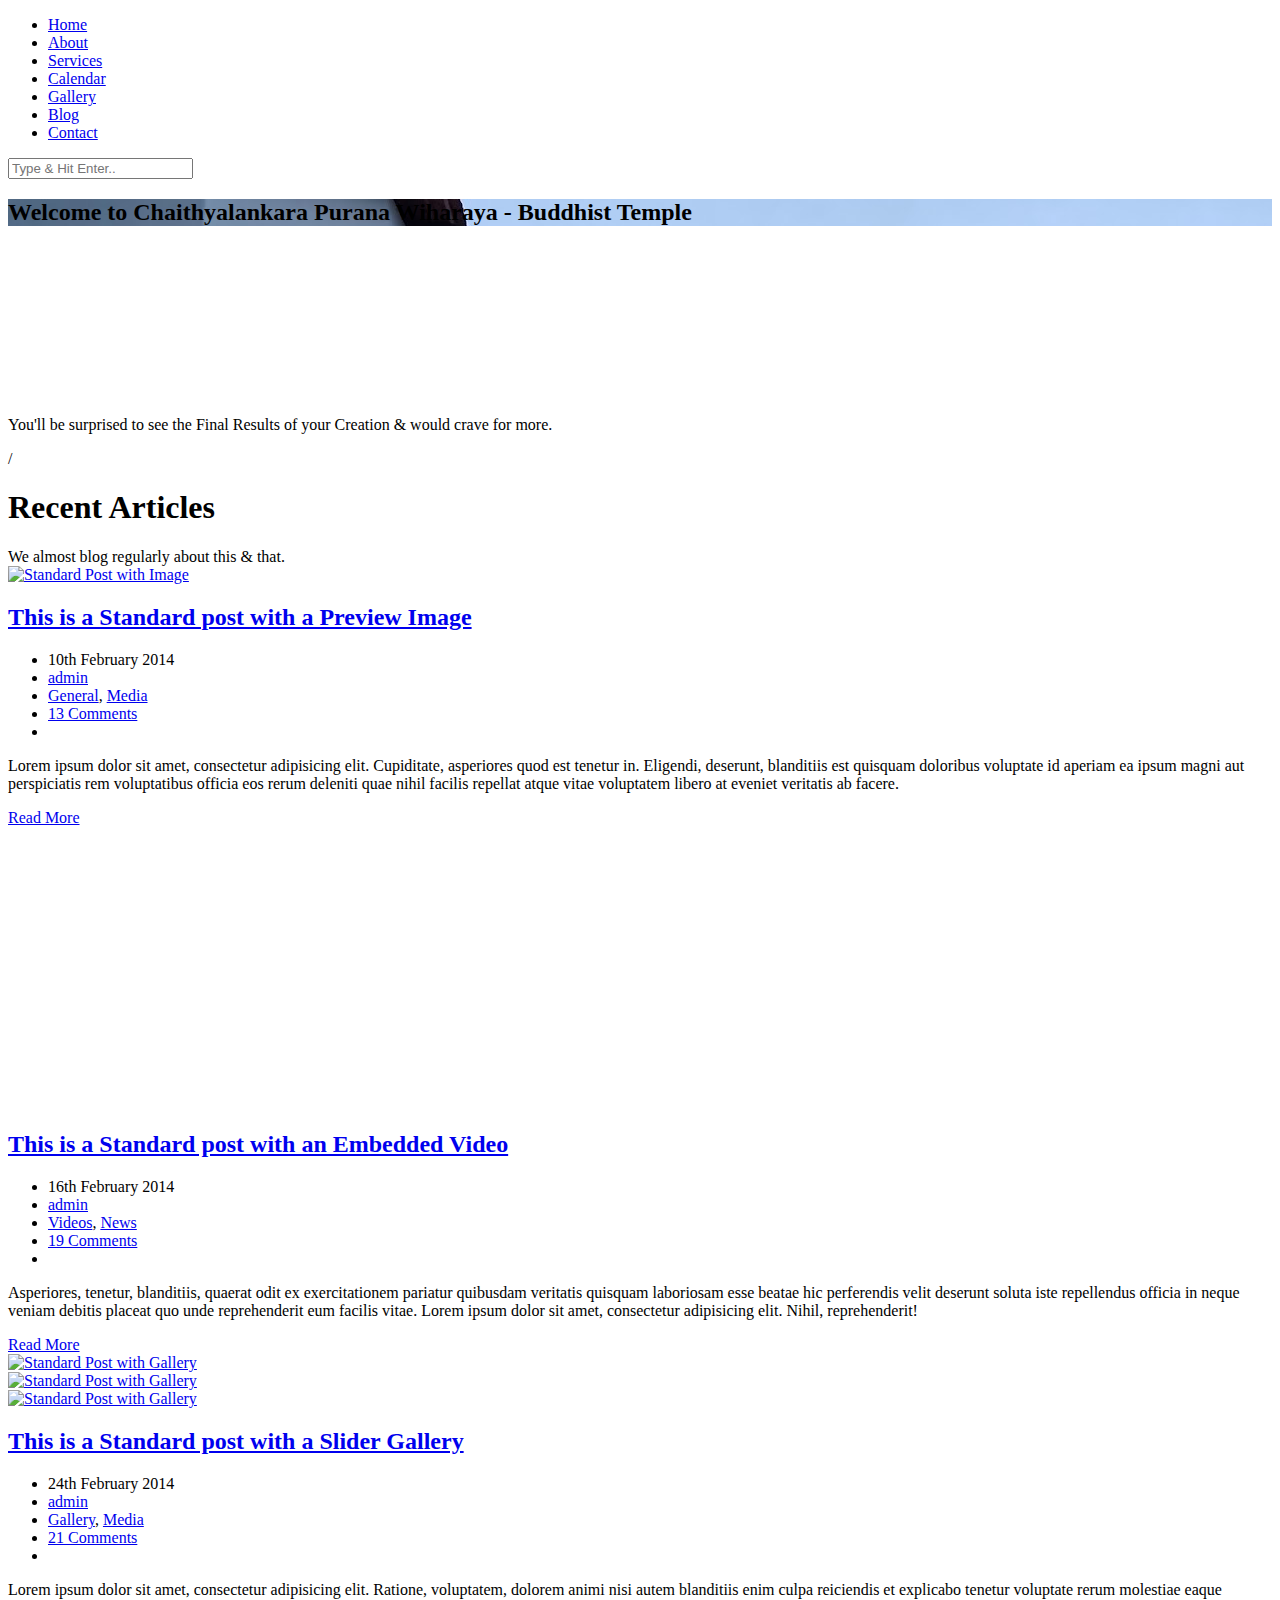
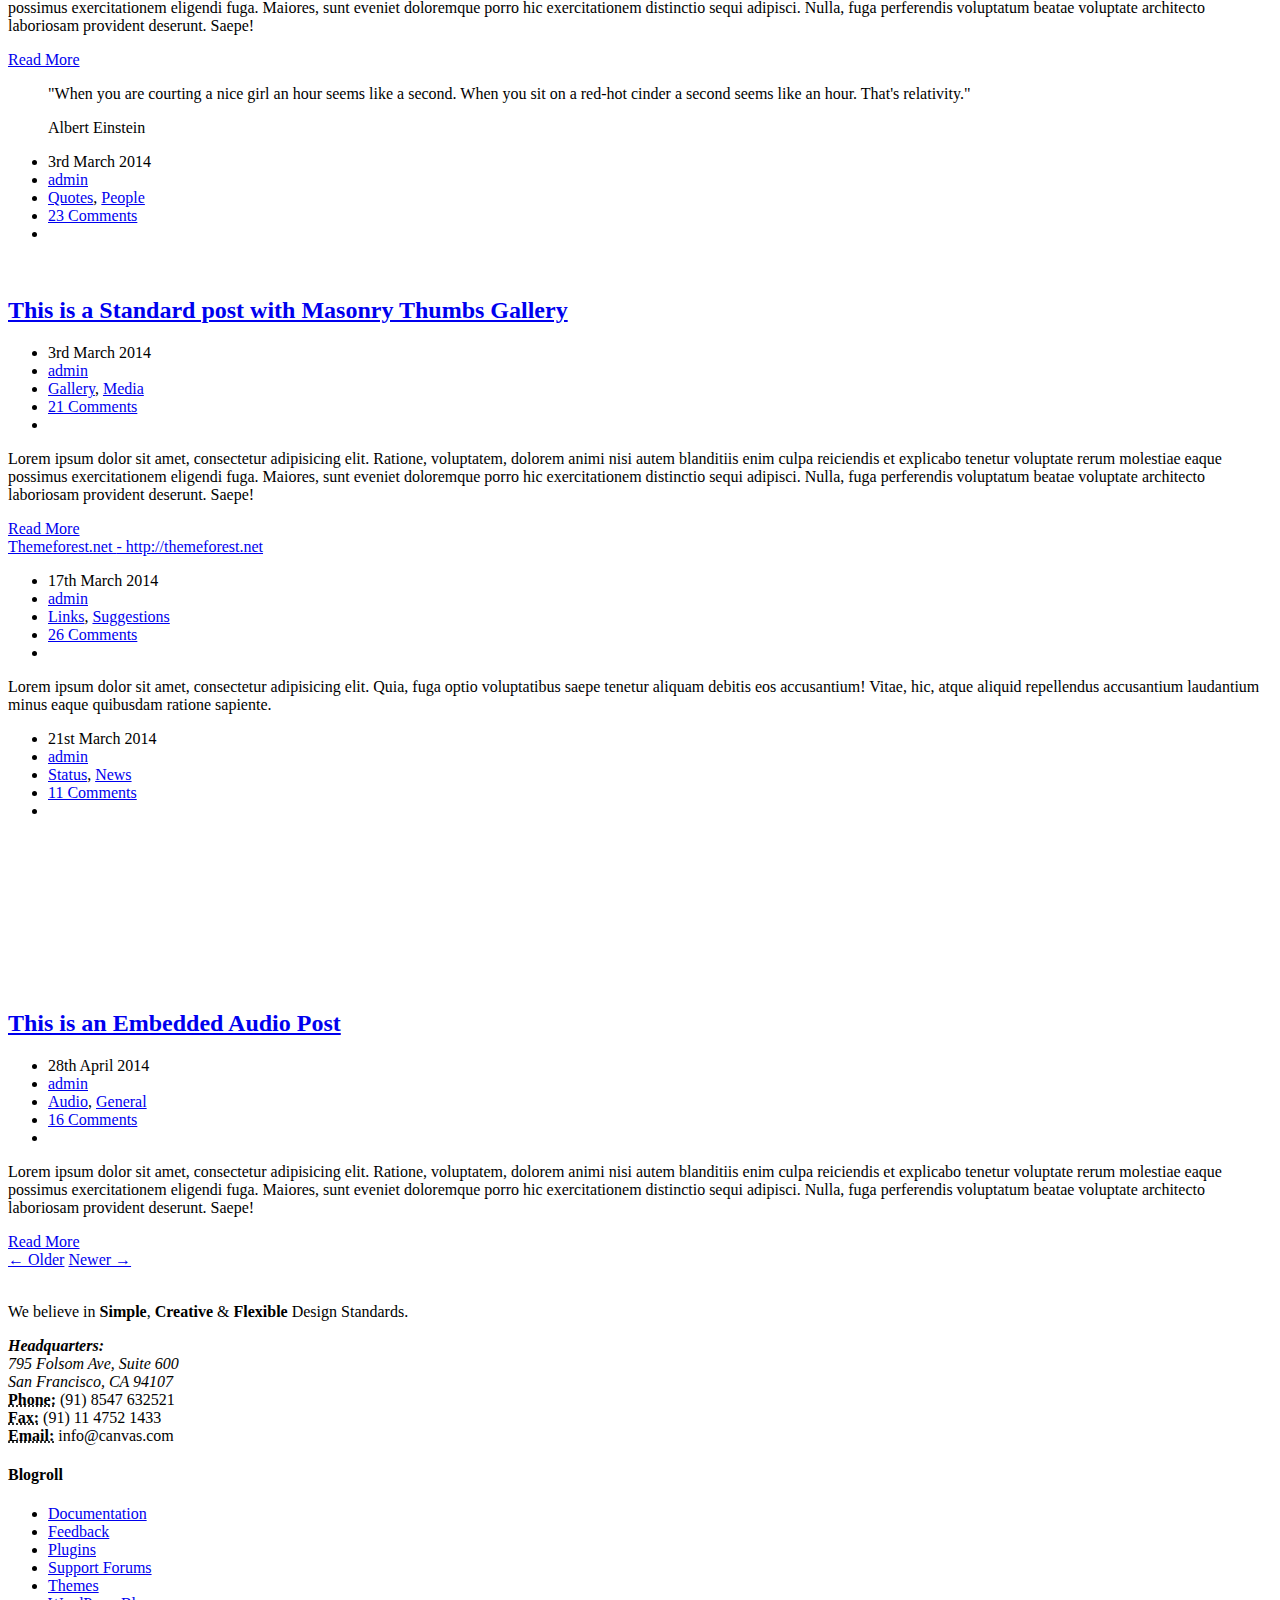
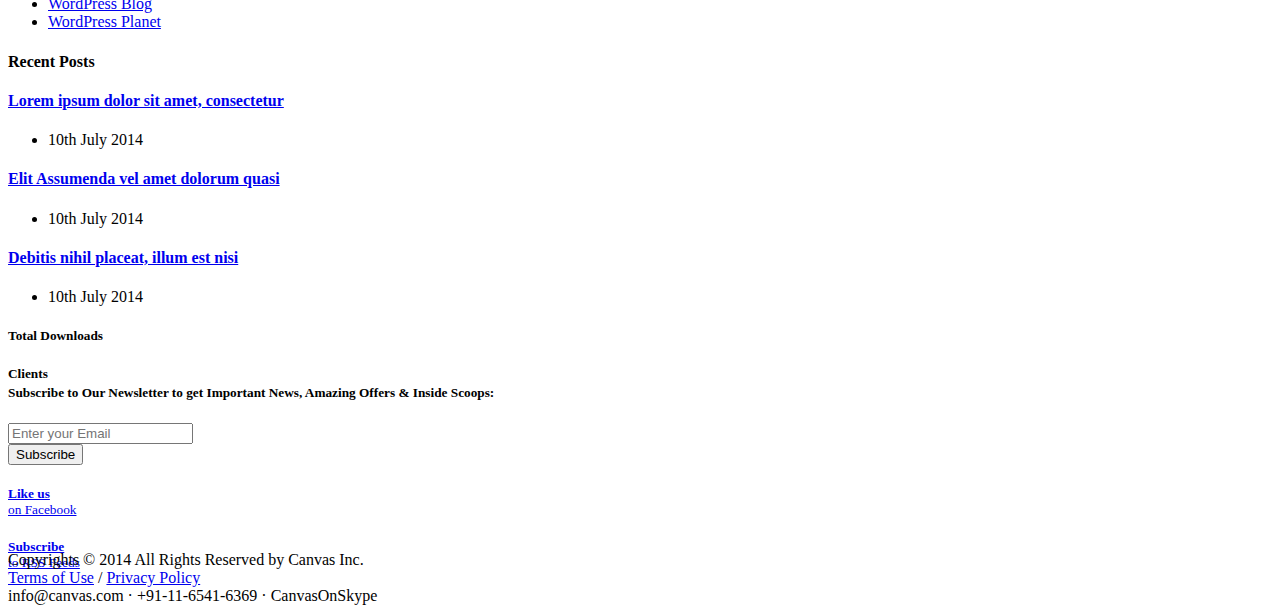
==== commit e8f6a7f2: "designed home page.please upload desired images details and videos for futher development" ====
--- a/index.html
+++ b/index.html
@@ -41,8 +41,8 @@
 				============================================= -->
 				<!-- TODO: Change logo -->
 				<div id="logo" class="divcenter">
-					<a href="index.html" class="standard-logo" data-dark-logo="images/logo-dark.png"><img class="divcenter" src="images/logo.png" alt="Canvas Logo"></a>
-					<a href="index.html" class="retina-logo" data-dark-logo="images/logo-dark@2x.png"><img class="divcenter" src="images/logo@2x.png" alt="Canvas Logo"></a>
+					<!--<a href="index.html" class="standard-logo" data-dark-logo="images/logo-dark.png"><img class="divcenter" src="images/logo.png" alt="Canvas Logo"></a>-->
+					<!--<a href="index.html" class="retina-logo" data-dark-logo="images/logo-dark@2x.png"><img class="divcenter" src="images/logo@2x.png" alt="Canvas Logo"></a>-->
 				</div><!-- #logo end -->
 
 			</div>
@@ -63,7 +63,7 @@
 							<li><a href="#"><div>About</div></a></li>
 							<li><a href="#"><div>Services</div></a></li>
 							<li><a href="#"><div>Calendar</div></a></li>
-							<li><a href="./pages/gallery.html"><div>Gallery</div></a></li>
+							<li><a href="#"><div>Gallery</div></a></li>
 							<li><a href="#"><div>Blog</div></a></li>
 							<li><a href="pages/contact.html"><div>Contact</div></a></li>
 						</ul>
@@ -84,7 +84,259 @@
 			</div>
 
 		</header><!-- #header end -->
-		<div id="homehtml"></div>
+
+		<!-- TODO: Move to home page -->
+		<section id="slider" class="slider-element slider-parallax swiper_wrapper clearfix">
+
+			<div class="swiper-container swiper-parent">
+				<div class="swiper-wrapper">
+					<div class="swiper-slide dark" style="background-image: url('images/slider/swiper/temple1.jpg');">
+						<div class="container clearfix">
+							<div class="slider-caption slider-caption-center">
+								<h2 data-animate="fadeInUp">Welcome to Chaithyalankara Purana Wiharaya - Buddhist Temple</h2>
+								<!--<p class="d-none d-sm-block" data-animate="fadeInUp" data-delay="200">Create just what you need for your Perfect Website. Choose from a wide range of Elements &amp; simply put them on our Canvas.</p>-->
+							</div>
+						</div>
+					</div>
+					<div class="swiper-slide dark"  style="background-image: url('images/slider/swiper/temple2.jpg');">
+						<div class="container clearfix">
+							<div class="slider-caption slider-caption-center" >
+								<!--<h2 data-animate="fadeInUp">Beautifully Flexible</h2>-->
+								<!--<p class="d-none d-sm-block" data-animate="fadeInUp" data-delay="200">Looks beautiful &amp; ultra-sharp on Retina Screen Displays. Powerful Layout with Responsive functionality that can be adapted to any screen size.</p>-->
+							</div>
+						</div>
+						<div class="video-wrap">
+							<video poster="images/videos/explore.jpg" preload="auto" loop autoplay muted>
+								<source src='images/videos/explore.mp4' type='video/mp4' />
+								<source src='images/videos/explore.webm' type='video/webm' />
+							</video>
+							<div class="video-overlay" style="background-color: rgba(0,0,0,0.55);"></div>
+						</div>
+					</div>
+					<div class="swiper-slide" style="background-image: url('images/slider/swiper/temple2.jpg'); background-position: center top;">
+						<div class="container clearfix">
+							<div class="slider-caption">
+								<!--<h2 data-animate="fadeInUp">Great Performance</h2>-->
+								<p class="d-none d-sm-block" data-animate="fadeInUp" data-delay="200">You'll be surprised to see the Final Results of your Creation &amp; would crave for more.</p>
+							</div>
+						</div>
+					</div>
+				</div>
+				<div class="slider-arrow-left"><i class="icon-angle-left"></i></div>
+				<div class="slider-arrow-right"><i class="icon-angle-right"></i></div>
+				<div class="slide-number"><div class="slide-number-current"></div><span>/</span><div class="slide-number-total"></div></div>
+			</div>
+
+		</section>
+
+		<!-- Content
+		============================================= -->
+		<section id="content">
+
+			<div class="content-wrap">
+
+				<a href="#" class="button button-full button-purple center tright header-stick bottommargin-lg">
+					<!--<div class="container clearfix">-->
+						<!--Canvas comes with Unlimited Customizations &amp; Options. <strong>Check Out</strong> <i class="icon-caret-right" style="top:4px;"></i>-->
+					<!--</div>-->
+				</a>
+
+				<div class="container clearfix">
+
+					<div class="heading-block center">
+						<h1>Recent Articles</h1>
+						<span>We almost blog regularly about this &amp; that.</span>
+					</div>
+
+					<!-- Posts
+					============================================= -->
+					<div id="posts">
+
+						<div class="entry clearfix">
+							<div class="entry-image">
+								<a href="images/portfolio/full/17.jpg" data-lightbox="image"><img class="image_fade" src="images/blog/standard/17.jpg" alt="Standard Post with Image"></a>
+							</div>
+							<div class="entry-title">
+								<h2><a href="blog-single.html">This is a Standard post with a Preview Image</a></h2>
+							</div>
+							<ul class="entry-meta clearfix">
+								<li><i class="icon-calendar3"></i> 10th February 2014</li>
+								<li><a href="#"><i class="icon-user"></i> admin</a></li>
+								<li><i class="icon-folder-open"></i> <a href="#">General</a>, <a href="#">Media</a></li>
+								<li><a href="blog-single.html#comments"><i class="icon-comments"></i> 13 Comments</a></li>
+								<li><a href="#"><i class="icon-camera-retro"></i></a></li>
+							</ul>
+							<div class="entry-content">
+								<p>Lorem ipsum dolor sit amet, consectetur adipisicing elit. Cupiditate, asperiores quod est tenetur in. Eligendi, deserunt, blanditiis est quisquam doloribus voluptate id aperiam ea ipsum magni aut perspiciatis rem voluptatibus officia eos rerum deleniti quae nihil facilis repellat atque vitae voluptatem libero at eveniet veritatis ab facere.</p>
+								<a href="blog-single.html"class="more-link">Read More</a>
+							</div>
+						</div>
+
+					   <div class="entry clearfix">
+							<div class="entry-image">
+								<iframe src="http://player.vimeo.com/video/87701971" width="500" height="281" frameborder="0" webkitallowfullscreen mozallowfullscreen allowfullscreen></iframe>
+							</div>
+							<div class="entry-title">
+								<h2><a href="blog-single-full.html">This is a Standard post with an Embedded Video</a></h2>
+							</div>
+							<ul class="entry-meta clearfix">
+								<li><i class="icon-calendar3"></i> 16th February 2014</li>
+								<li><a href="#"><i class="icon-user"></i> admin</a></li>
+								<li><i class="icon-folder-open"></i> <a href="#">Videos</a>, <a href="#">News</a></li>
+								<li><a href="blog-single-full.html#comments"><i class="icon-comments"></i> 19 Comments</a></li>
+								<li><a href="#"><i class="icon-film"></i></a></li>
+							</ul>
+							<div class="entry-content">
+								<p>Asperiores, tenetur, blanditiis, quaerat odit ex exercitationem pariatur quibusdam veritatis quisquam laboriosam esse beatae hic perferendis velit deserunt soluta iste repellendus officia in neque veniam debitis placeat quo unde reprehenderit eum facilis vitae. Lorem ipsum dolor sit amet, consectetur adipisicing elit. Nihil, reprehenderit!</p>
+								<a href="blog-single-full.html"class="more-link">Read More</a>
+							</div>
+						</div>
+
+						<div class="entry clearfix">
+							<div class="entry-image">
+								<div class="fslider" data-arrows="false" data-lightbox="gallery">
+									<div class="flexslider">
+										<div class="slider-wrap">
+											<div class="slide"><a href="images/portfolio/full/10.jpg" data-lightbox="gallery-item"><img class="image_fade" src="images/blog/standard/10.jpg" alt="Standard Post with Gallery"></a></div>
+											<div class="slide"><a href="images/portfolio/full/20.jpg" data-lightbox="gallery-item"><img class="image_fade" src="images/blog/standard/20.jpg" alt="Standard Post with Gallery"></a></div>
+											<div class="slide"><a href="images/portfolio/full/21.jpg" data-lightbox="gallery-item"><img class="image_fade" src="images/blog/standard/21.jpg" alt="Standard Post with Gallery"></a></div>
+										</div>
+									</div>
+								</div>
+							</div>
+							<div class="entry-title">
+								<h2><a href="blog-single-small.html">This is a Standard post with a Slider Gallery</a></h2>
+							</div>
+							<ul class="entry-meta clearfix">
+								<li><i class="icon-calendar3"></i> 24th February 2014</li>
+								<li><a href="#"><i class="icon-user"></i> admin</a></li>
+								<li><i class="icon-folder-open"></i> <a href="#">Gallery</a>, <a href="#">Media</a></li>
+								<li><a href="blog-single-small.html#comments"><i class="icon-comments"></i> 21 Comments</a></li>
+								<li><a href="#"><i class="icon-picture"></i></a></li>
+							</ul>
+							<div class="entry-content">
+								<p>Lorem ipsum dolor sit amet, consectetur adipisicing elit. Ratione, voluptatem, dolorem animi nisi autem blanditiis enim culpa reiciendis et explicabo tenetur voluptate rerum molestiae eaque possimus exercitationem eligendi fuga. Maiores, sunt eveniet doloremque porro hic exercitationem distinctio sequi adipisci. Nulla, fuga perferendis voluptatum beatae voluptate architecto laboriosam provident deserunt. Saepe!</p>
+								<a href="blog-single-small.html"class="more-link">Read More</a>
+							</div>
+						</div>
+
+						<div class="entry clearfix">
+							<div class="entry-image">
+								<blockquote>
+									<p>"When you are courting a nice girl an hour seems like a second. When you sit on a red-hot cinder a second seems like an hour. That's relativity."</p>
+									<footer>Albert Einstein</footer>
+								</blockquote>
+							</div>
+							<ul class="entry-meta clearfix">
+								<li><i class="icon-calendar3"></i> 3rd March 2014</li>
+								<li><a href="#"><i class="icon-user"></i> admin</a></li>
+								<li><i class="icon-folder-open"></i> <a href="#">Quotes</a>, <a href="#">People</a></li>
+								<li><a href="blog-single.html#comments"><i class="icon-comments"></i> 23 Comments</a></li>
+								<li><a href="#"><i class="icon-quote-left"></i></a></li>
+							</ul>
+						</div>
+
+						<div class="entry clearfix">
+							<div class="entry-image clearfix">
+								<div class="portfolio-single-image masonry-thumbs grid-6" data-big="3" data-lightbox="gallery">
+									<a href="images/portfolio/full/2.jpg" data-lightbox="gallery-item"><img class="image_fade" src="images/blog/small/2.jpg" alt=""></a>
+									<a href="images/portfolio/full/3.jpg" data-lightbox="gallery-item"><img class="image_fade" src="images/blog/small/3.jpg" alt=""></a>
+									<a href="images/portfolio/full/6-1.jpg" data-lightbox="gallery-item"><img class="image_fade" src="images/blog/small/6-1.jpg" alt=""></a>
+									<a href="images/portfolio/full/6-2.jpg" data-lightbox="gallery-item"><img class="image_fade" src="images/blog/small/6-2.jpg" alt=""></a>
+									<a href="images/portfolio/full/12.jpg" data-lightbox="gallery-item"><img class="image_fade" src="images/blog/small/12.jpg" alt=""></a>
+									<a href="images/portfolio/full/12-1.jpg" data-lightbox="gallery-item"><img class="image_fade" src="images/blog/small/12-1.jpg" alt=""></a>
+									<a href="images/portfolio/full/13.jpg" data-lightbox="gallery-item"><img class="image_fade" src="images/blog/small/13.jpg" alt=""></a>
+									<a href="images/portfolio/full/18.jpg" data-lightbox="gallery-item"><img class="image_fade" src="images/blog/small/18.jpg" alt=""></a>
+									<a href="images/portfolio/full/19.jpg" data-lightbox="gallery-item"><img class="image_fade" src="images/blog/small/19.jpg" alt=""></a>
+								</div>
+							</div>
+							<div class="entry-title">
+								<h2><a href="blog-single-thumbs.html">This is a Standard post with Masonry Thumbs Gallery</a></h2>
+							</div>
+							<ul class="entry-meta clearfix">
+								<li><i class="icon-calendar3"></i> 3rd March 2014</li>
+								<li><a href="#"><i class="icon-user"></i> admin</a></li>
+								<li><i class="icon-folder-open"></i> <a href="#">Gallery</a>, <a href="#">Media</a></li>
+								<li><a href="blog-single-thumbs.html#comments"><i class="icon-comments"></i> 21 Comments</a></li>
+								<li><a href="#"><i class="icon-picture"></i></a></li>
+							</ul>
+							<div class="entry-content">
+								<p>Lorem ipsum dolor sit amet, consectetur adipisicing elit. Ratione, voluptatem, dolorem animi nisi autem blanditiis enim culpa reiciendis et explicabo tenetur voluptate rerum molestiae eaque possimus exercitationem eligendi fuga. Maiores, sunt eveniet doloremque porro hic exercitationem distinctio sequi adipisci. Nulla, fuga perferendis voluptatum beatae voluptate architecto laboriosam provident deserunt. Saepe!</p>
+								<a href="blog-single-thumbs.html"class="more-link">Read More</a>
+							</div>
+						</div>
+
+						<div class="entry clearfix">
+							<div class="entry-image">
+								<a href="http://themeforest.net" class="entry-link" target="_blank">
+									Themeforest.net
+									<span>- http://themeforest.net</span>
+								</a>
+							</div>
+							<ul class="entry-meta clearfix">
+								<li><i class="icon-calendar3"></i> 17th March 2014</li>
+								<li><a href="#"><i class="icon-user"></i> admin</a></li>
+								<li><i class="icon-folder-open"></i> <a href="#">Links</a>, <a href="#">Suggestions</a></li>
+								<li><a href="blog-single.html#comments"><i class="icon-comments"></i> 26 Comments</a></li>
+								<li><a href="#"><i class="icon-link"></i></a></li>
+							</ul>
+						</div>
+
+						<div class="entry clearfix">
+							<div class="entry-image">
+								<div class="card">
+									<div class="card-body">
+										Lorem ipsum dolor sit amet, consectetur adipisicing elit. Quia, fuga optio voluptatibus saepe tenetur aliquam debitis eos accusantium! Vitae, hic, atque aliquid repellendus accusantium laudantium minus eaque quibusdam ratione sapiente.
+									</div>
+								</div>
+							</div>
+							<ul class="entry-meta clearfix">
+								<li><i class="icon-calendar3"></i> 21st March 2014</li>
+								<li><a href="#"><i class="icon-user"></i> admin</a></li>
+								<li><i class="icon-folder-open"></i> <a href="#">Status</a>, <a href="#">News</a></li>
+								<li><a href="blog-single.html#comments"><i class="icon-comments"></i> 11 Comments</a></li>
+								<li><a href="#"><i class="icon-align-justify2"></i></a></li>
+							</ul>
+						</div>
+
+						<div class="entry clearfix">
+							<div class="entry-image clearfix">
+								<iframe width="100%" scrolling="no" frameborder="no" src="https://w.soundcloud.com/player/?url=https%3A//api.soundcloud.com/tracks/115823769&amp;auto_play=false&amp;hide_related=true&amp;visual=true"></iframe>
+							</div>
+							<div class="entry-title">
+								<h2><a href="blog-single.html">This is an Embedded Audio Post</a></h2>
+							</div>
+							<ul class="entry-meta clearfix">
+								<li><i class="icon-calendar3"></i> 28th April 2014</li>
+								<li><a href="#"><i class="icon-user"></i> admin</a></li>
+								<li><i class="icon-folder-open"></i> <a href="#">Audio</a>, <a href="#">General</a></li>
+								<li><a href="blog-single.html#comments"><i class="icon-comments"></i> 16 Comments</a></li>
+								<li><a href="#"><i class="icon-music2"></i></a></li>
+							</ul>
+							<div class="entry-content">
+								<p>Lorem ipsum dolor sit amet, consectetur adipisicing elit. Ratione, voluptatem, dolorem animi nisi autem blanditiis enim culpa reiciendis et explicabo tenetur voluptate rerum molestiae eaque possimus exercitationem eligendi fuga. Maiores, sunt eveniet doloremque porro hic exercitationem distinctio sequi adipisci. Nulla, fuga perferendis voluptatum beatae voluptate architecto laboriosam provident deserunt. Saepe!</p>
+								<a href="blog-single.html"class="more-link">Read More</a>
+							</div>
+						</div>
+
+					</div><!-- #posts end -->
+
+					<!-- Pagination
+					============================================= -->
+					<div class="row mb-3">
+						<div class="col-12">
+							<a href="#" class="btn btn-outline-secondary float-left">&larr; Older</a>
+							<a href="#" class="btn btn-outline-dark float-right">Newer &rarr;</a>
+						</div>
+					</div>
+					<!-- .pager end -->
+
+				</div>
+
+			</div>
+
+		</section><!-- #content end -->
+
 		<!-- Footer
 		============================================= -->
 		<footer id="footer" class="dark">
@@ -329,11 +581,6 @@
 	<!-- Footer Scripts
 	============================================= -->
 	<script src="js/functions.js"></script>
-	<script>
- $(function(){
-	 $("#homehtml").load("./pages/home.html");
- });
- </script>
 
 </body>
 </html>
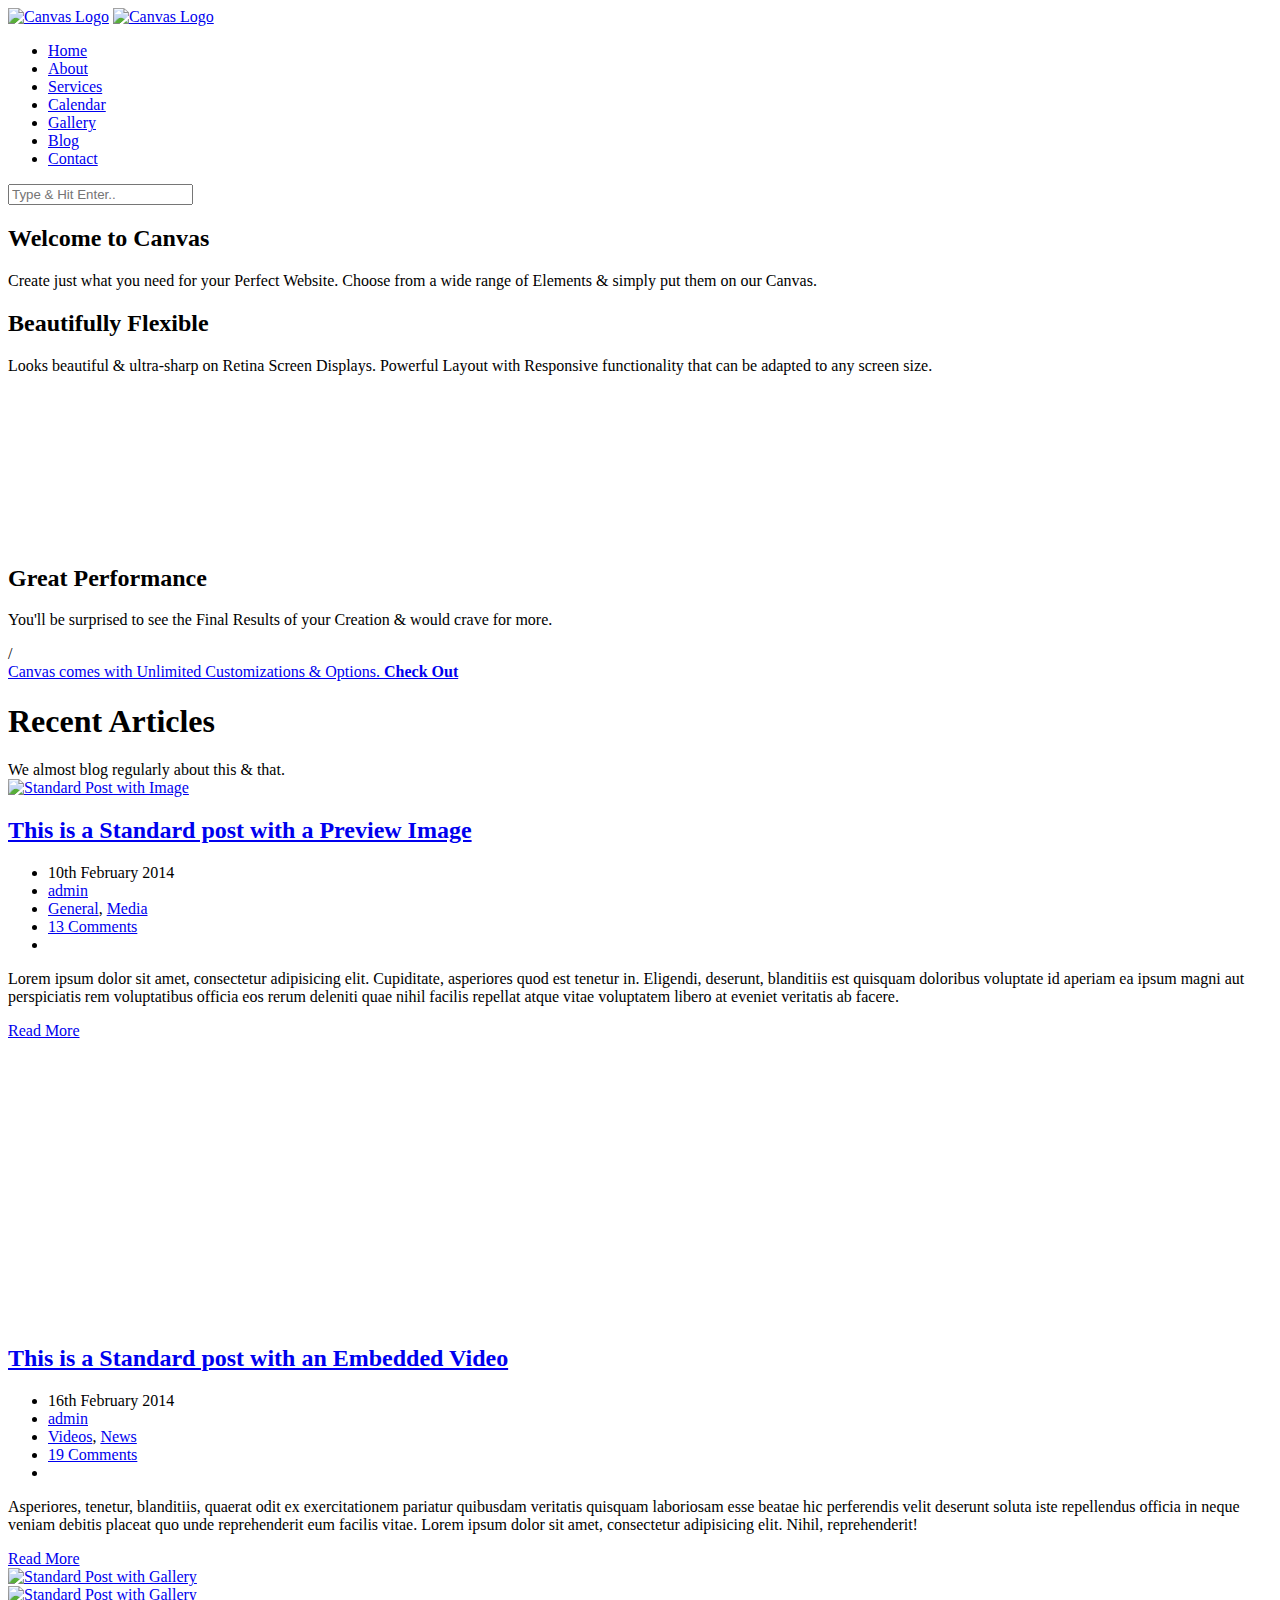
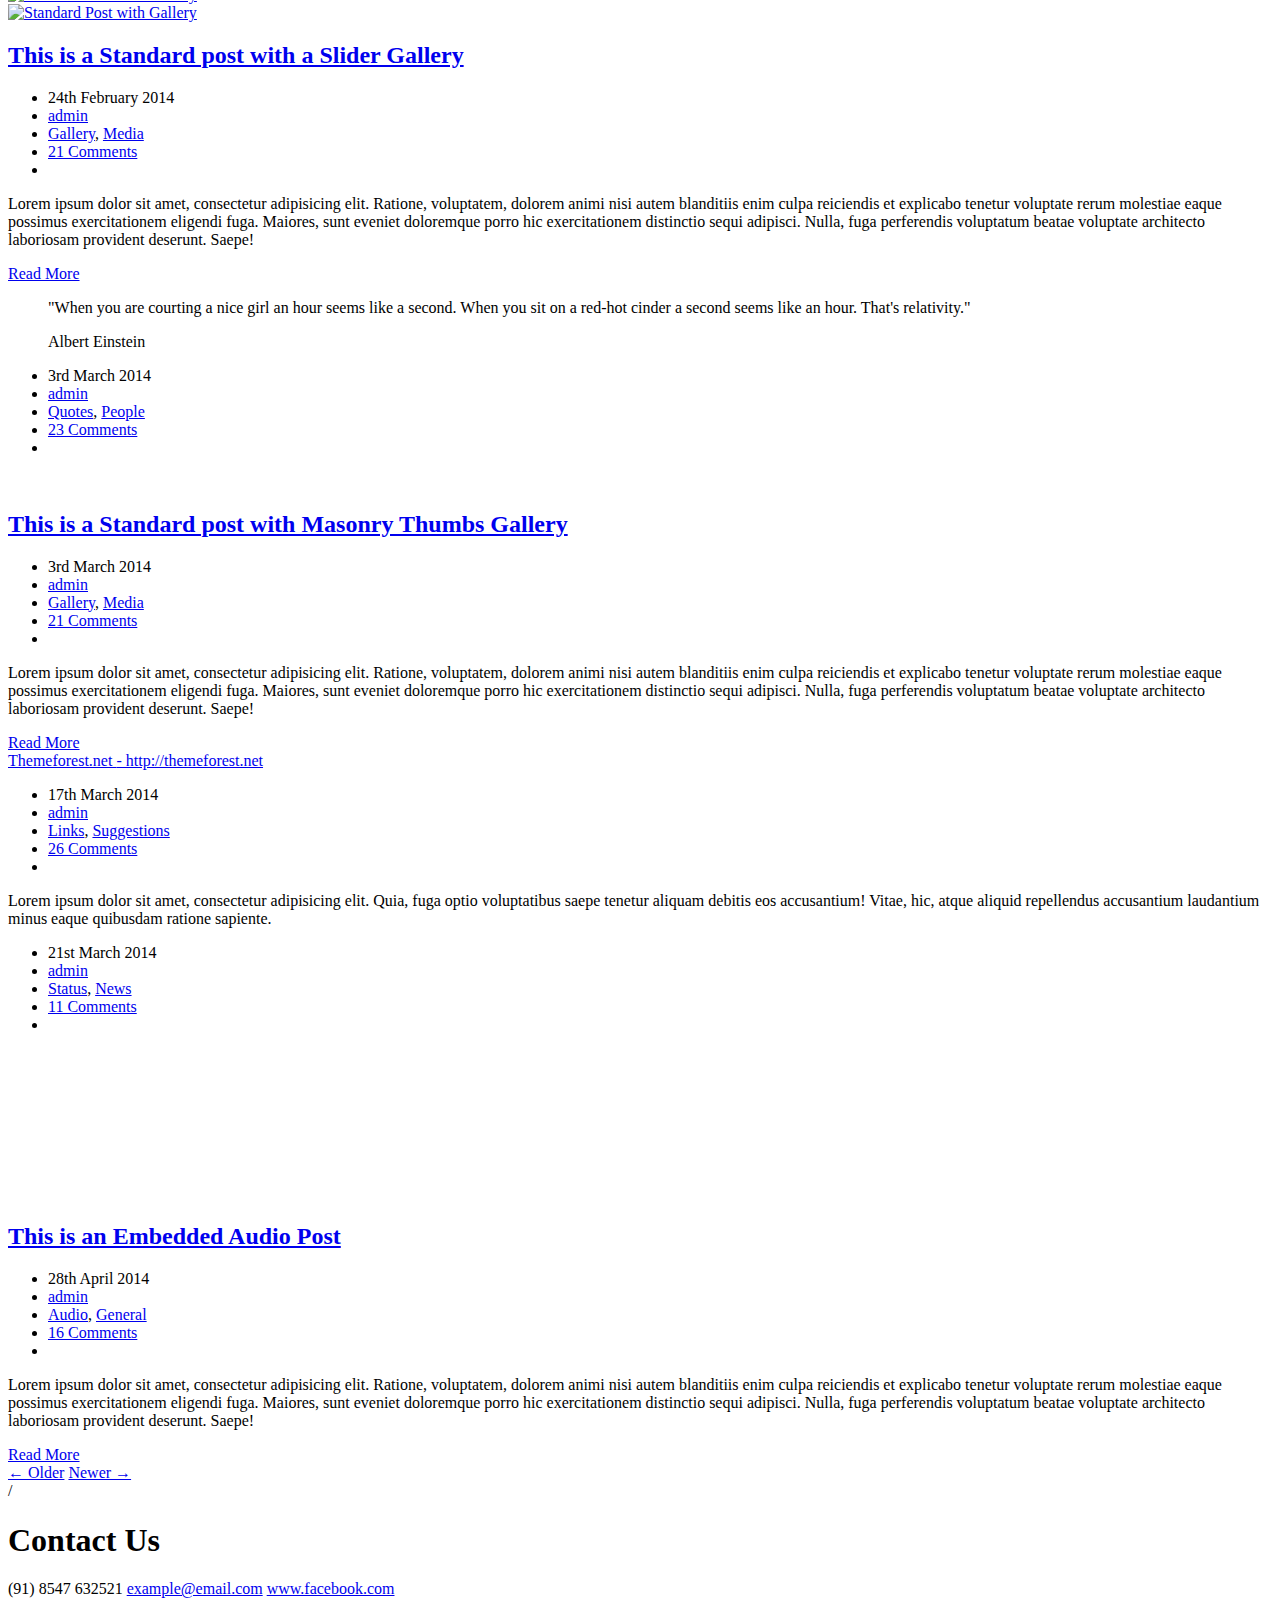
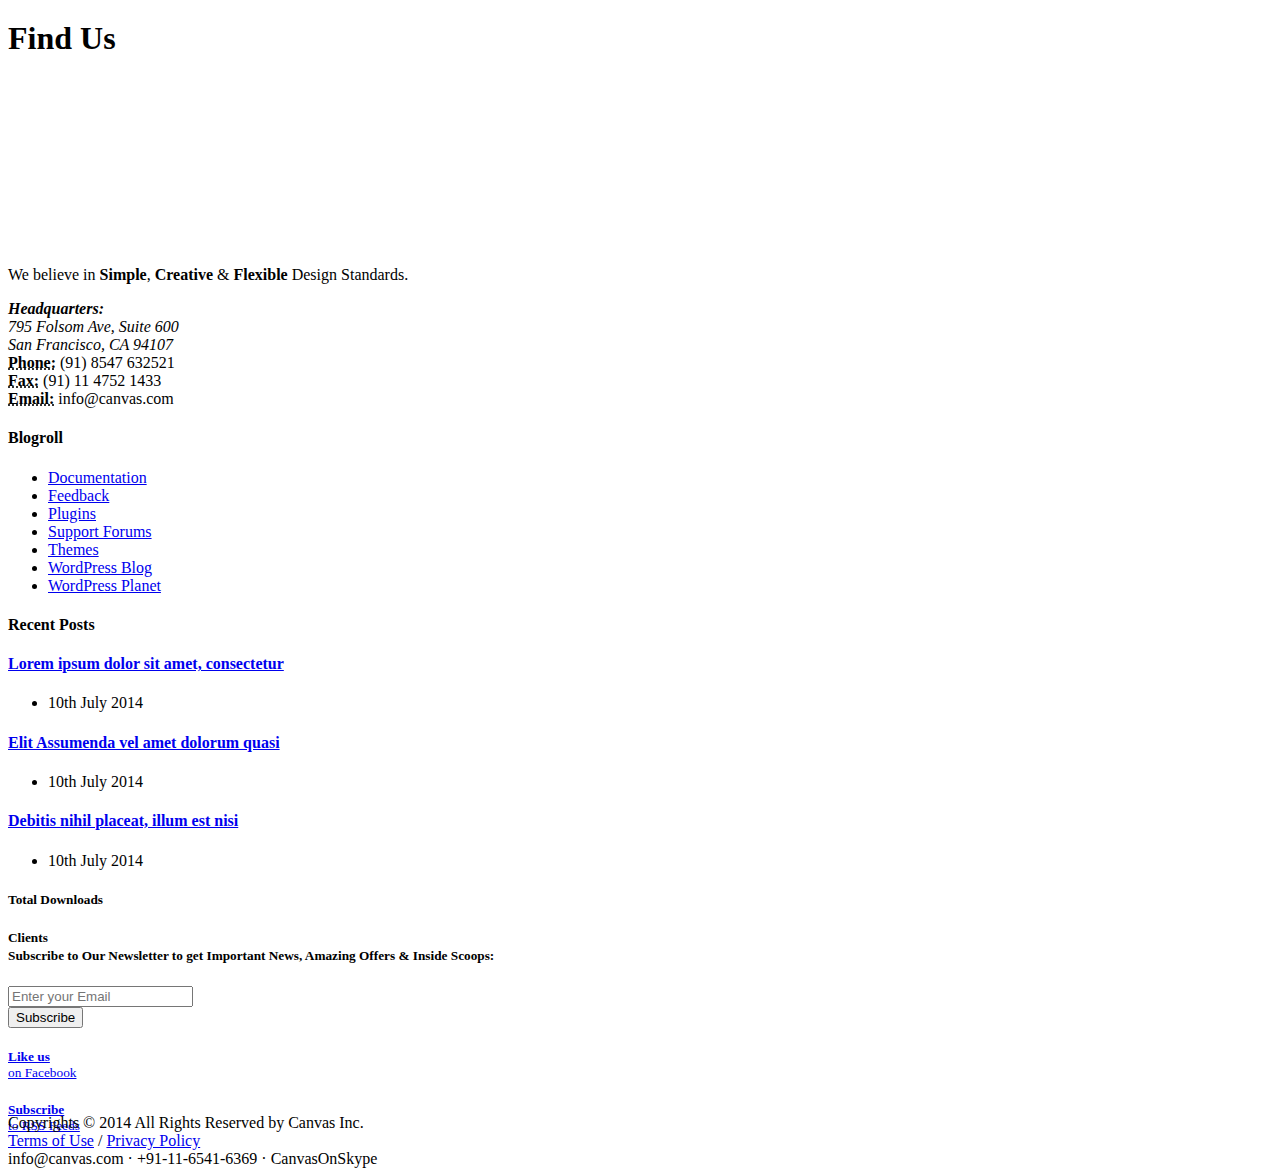
==== commit 3e1a48ac: "add SPA functionality" ====
--- a/index.html
+++ b/index.html
@@ -41,8 +41,8 @@
 				============================================= -->
 				<!-- TODO: Change logo -->
 				<div id="logo" class="divcenter">
-					<!--<a href="index.html" class="standard-logo" data-dark-logo="images/logo-dark.png"><img class="divcenter" src="images/logo.png" alt="Canvas Logo"></a>-->
-					<!--<a href="index.html" class="retina-logo" data-dark-logo="images/logo-dark@2x.png"><img class="divcenter" src="images/logo@2x.png" alt="Canvas Logo"></a>-->
+					<a href="index.html" class="standard-logo" data-dark-logo="images/logo-dark.png"><img class="divcenter" src="images/logo.png" alt="Canvas Logo"></a>
+					<a href="index.html" class="retina-logo" data-dark-logo="images/logo-dark@2x.png"><img class="divcenter" src="images/logo@2x.png" alt="Canvas Logo"></a>
 				</div><!-- #logo end -->
 
 			</div>
@@ -58,14 +58,14 @@
 						<div id="primary-menu-trigger"><i class="icon-reorder"></i></div>
 
 						<!-- TODO: Implement the below tab pages -->
-						<ul>
-							<li class="current"><a href="#"><div>Home</div></a></li>
+						<ul id="nav">
+							<li class="current link link-home"><a href="#"><div>Home</div></a></li>
 							<li><a href="#"><div>About</div></a></li>
 							<li><a href="#"><div>Services</div></a></li>
 							<li><a href="#"><div>Calendar</div></a></li>
 							<li><a href="#"><div>Gallery</div></a></li>
 							<li><a href="#"><div>Blog</div></a></li>
-							<li><a href="pages/contact.html"><div>Contact</div></a></li>
+							<li class="link link-contact"><a href="#"><div>Contact</div></a></li>
 						</ul>
 
 						<!-- Top Search
@@ -85,257 +85,317 @@
 
 		</header><!-- #header end -->
 
-		<!-- TODO: Move to home page -->
-		<section id="slider" class="slider-element slider-parallax swiper_wrapper clearfix">
-
-			<div class="swiper-container swiper-parent">
-				<div class="swiper-wrapper">
-					<div class="swiper-slide dark" style="background-image: url('images/slider/swiper/temple1.jpg');">
+		<div id="home" class="content home">
+				<!-- TODO: Move to home page -->
+			<section id="slider" class="slider-element slider-parallax swiper_wrapper clearfix">
+
+				<div class="swiper-container swiper-parent">
+					<div class="swiper-wrapper">
+						<div class="swiper-slide dark" style="background-image: url('images/slider/swiper/1.jpg');">
+							<div class="container clearfix">
+								<div class="slider-caption slider-caption-center">
+									<h2 data-animate="fadeInUp">Welcome to Canvas</h2>
+									<p class="d-none d-sm-block" data-animate="fadeInUp" data-delay="200">Create just what you need for your Perfect Website. Choose from a wide range of Elements &amp; simply put them on our Canvas.</p>
+								</div>
+							</div>
+						</div>
+						<div class="swiper-slide dark">
+							<div class="container clearfix">
+								<div class="slider-caption slider-caption-center">
+									<h2 data-animate="fadeInUp">Beautifully Flexible</h2>
+									<p class="d-none d-sm-block" data-animate="fadeInUp" data-delay="200">Looks beautiful &amp; ultra-sharp on Retina Screen Displays. Powerful Layout with Responsive functionality that can be adapted to any screen size.</p>
+								</div>
+							</div>
+							<div class="video-wrap">
+								<video poster="images/videos/explore.jpg" preload="auto" loop autoplay muted>
+									<source src='images/videos/explore.mp4' type='video/mp4' />
+									<source src='images/videos/explore.webm' type='video/webm' />
+								</video>
+								<div class="video-overlay" style="background-color: rgba(0,0,0,0.55);"></div>
+							</div>
+						</div>
+						<div class="swiper-slide" style="background-image: url('images/slider/swiper/3.jpg'); background-position: center top;">
+							<div class="container clearfix">
+								<div class="slider-caption">
+									<h2 data-animate="fadeInUp">Great Performance</h2>
+									<p class="d-none d-sm-block" data-animate="fadeInUp" data-delay="200">You'll be surprised to see the Final Results of your Creation &amp; would crave for more.</p>
+								</div>
+							</div>
+						</div>
+					</div>
+					<div class="slider-arrow-left"><i class="icon-angle-left"></i></div>
+					<div class="slider-arrow-right"><i class="icon-angle-right"></i></div>
+					<div class="slide-number"><div class="slide-number-current"></div><span>/</span><div class="slide-number-total"></div></div>
+				</div>
+
+			</section>
+
+			<!-- Content
+			============================================= -->
+			<section id="content">
+
+				<div class="content-wrap">
+
+					<a href="#" class="button button-full button-purple center tright header-stick bottommargin-lg">
 						<div class="container clearfix">
-							<div class="slider-caption slider-caption-center">
-								<h2 data-animate="fadeInUp">Welcome to Chaithyalankara Purana Wiharaya - Buddhist Temple</h2>
-								<!--<p class="d-none d-sm-block" data-animate="fadeInUp" data-delay="200">Create just what you need for your Perfect Website. Choose from a wide range of Elements &amp; simply put them on our Canvas.</p>-->
-							</div>
-						</div>
-					</div>
-					<div class="swiper-slide dark"  style="background-image: url('images/slider/swiper/temple2.jpg');">
-						<div class="container clearfix">
-							<div class="slider-caption slider-caption-center" >
-								<!--<h2 data-animate="fadeInUp">Beautifully Flexible</h2>-->
-								<!--<p class="d-none d-sm-block" data-animate="fadeInUp" data-delay="200">Looks beautiful &amp; ultra-sharp on Retina Screen Displays. Powerful Layout with Responsive functionality that can be adapted to any screen size.</p>-->
-							</div>
-						</div>
-						<div class="video-wrap">
-							<video poster="images/videos/explore.jpg" preload="auto" loop autoplay muted>
-								<source src='images/videos/explore.mp4' type='video/mp4' />
-								<source src='images/videos/explore.webm' type='video/webm' />
-							</video>
-							<div class="video-overlay" style="background-color: rgba(0,0,0,0.55);"></div>
-						</div>
-					</div>
-					<div class="swiper-slide" style="background-image: url('images/slider/swiper/temple2.jpg'); background-position: center top;">
-						<div class="container clearfix">
-							<div class="slider-caption">
-								<!--<h2 data-animate="fadeInUp">Great Performance</h2>-->
-								<p class="d-none d-sm-block" data-animate="fadeInUp" data-delay="200">You'll be surprised to see the Final Results of your Creation &amp; would crave for more.</p>
-							</div>
-						</div>
-					</div>
+							Canvas comes with Unlimited Customizations &amp; Options. <strong>Check Out</strong> <i class="icon-caret-right" style="top:4px;"></i>
+						</div>
+					</a>
+
+					<div class="container clearfix">
+
+						<div class="heading-block center">
+							<h1>Recent Articles</h1>
+							<span>We almost blog regularly about this &amp; that.</span>
+						</div>
+
+						<!-- Posts
+						============================================= -->
+						<div id="posts">
+
+							<div class="entry clearfix">
+								<div class="entry-image">
+									<a href="images/portfolio/full/17.jpg" data-lightbox="image"><img class="image_fade" src="images/blog/standard/17.jpg" alt="Standard Post with Image"></a>
+								</div>
+								<div class="entry-title">
+									<h2><a href="blog-single.html">This is a Standard post with a Preview Image</a></h2>
+								</div>
+								<ul class="entry-meta clearfix">
+									<li><i class="icon-calendar3"></i> 10th February 2014</li>
+									<li><a href="#"><i class="icon-user"></i> admin</a></li>
+									<li><i class="icon-folder-open"></i> <a href="#">General</a>, <a href="#">Media</a></li>
+									<li><a href="blog-single.html#comments"><i class="icon-comments"></i> 13 Comments</a></li>
+									<li><a href="#"><i class="icon-camera-retro"></i></a></li>
+								</ul>
+								<div class="entry-content">
+									<p>Lorem ipsum dolor sit amet, consectetur adipisicing elit. Cupiditate, asperiores quod est tenetur in. Eligendi, deserunt, blanditiis est quisquam doloribus voluptate id aperiam ea ipsum magni aut perspiciatis rem voluptatibus officia eos rerum deleniti quae nihil facilis repellat atque vitae voluptatem libero at eveniet veritatis ab facere.</p>
+									<a href="blog-single.html"class="more-link">Read More</a>
+								</div>
+							</div>
+
+							<div class="entry clearfix">
+								<div class="entry-image">
+									<iframe src="http://player.vimeo.com/video/87701971" width="500" height="281" frameborder="0" webkitallowfullscreen mozallowfullscreen allowfullscreen></iframe>
+								</div>
+								<div class="entry-title">
+									<h2><a href="blog-single-full.html">This is a Standard post with an Embedded Video</a></h2>
+								</div>
+								<ul class="entry-meta clearfix">
+									<li><i class="icon-calendar3"></i> 16th February 2014</li>
+									<li><a href="#"><i class="icon-user"></i> admin</a></li>
+									<li><i class="icon-folder-open"></i> <a href="#">Videos</a>, <a href="#">News</a></li>
+									<li><a href="blog-single-full.html#comments"><i class="icon-comments"></i> 19 Comments</a></li>
+									<li><a href="#"><i class="icon-film"></i></a></li>
+								</ul>
+								<div class="entry-content">
+									<p>Asperiores, tenetur, blanditiis, quaerat odit ex exercitationem pariatur quibusdam veritatis quisquam laboriosam esse beatae hic perferendis velit deserunt soluta iste repellendus officia in neque veniam debitis placeat quo unde reprehenderit eum facilis vitae. Lorem ipsum dolor sit amet, consectetur adipisicing elit. Nihil, reprehenderit!</p>
+									<a href="blog-single-full.html"class="more-link">Read More</a>
+								</div>
+							</div>
+
+							<div class="entry clearfix">
+								<div class="entry-image">
+									<div class="fslider" data-arrows="false" data-lightbox="gallery">
+										<div class="flexslider">
+											<div class="slider-wrap">
+												<div class="slide"><a href="images/portfolio/full/10.jpg" data-lightbox="gallery-item"><img class="image_fade" src="images/blog/standard/10.jpg" alt="Standard Post with Gallery"></a></div>
+												<div class="slide"><a href="images/portfolio/full/20.jpg" data-lightbox="gallery-item"><img class="image_fade" src="images/blog/standard/20.jpg" alt="Standard Post with Gallery"></a></div>
+												<div class="slide"><a href="images/portfolio/full/21.jpg" data-lightbox="gallery-item"><img class="image_fade" src="images/blog/standard/21.jpg" alt="Standard Post with Gallery"></a></div>
+											</div>
+										</div>
+									</div>
+								</div>
+								<div class="entry-title">
+									<h2><a href="blog-single-small.html">This is a Standard post with a Slider Gallery</a></h2>
+								</div>
+								<ul class="entry-meta clearfix">
+									<li><i class="icon-calendar3"></i> 24th February 2014</li>
+									<li><a href="#"><i class="icon-user"></i> admin</a></li>
+									<li><i class="icon-folder-open"></i> <a href="#">Gallery</a>, <a href="#">Media</a></li>
+									<li><a href="blog-single-small.html#comments"><i class="icon-comments"></i> 21 Comments</a></li>
+									<li><a href="#"><i class="icon-picture"></i></a></li>
+								</ul>
+								<div class="entry-content">
+									<p>Lorem ipsum dolor sit amet, consectetur adipisicing elit. Ratione, voluptatem, dolorem animi nisi autem blanditiis enim culpa reiciendis et explicabo tenetur voluptate rerum molestiae eaque possimus exercitationem eligendi fuga. Maiores, sunt eveniet doloremque porro hic exercitationem distinctio sequi adipisci. Nulla, fuga perferendis voluptatum beatae voluptate architecto laboriosam provident deserunt. Saepe!</p>
+									<a href="blog-single-small.html"class="more-link">Read More</a>
+								</div>
+							</div>
+
+							<div class="entry clearfix">
+								<div class="entry-image">
+									<blockquote>
+										<p>"When you are courting a nice girl an hour seems like a second. When you sit on a red-hot cinder a second seems like an hour. That's relativity."</p>
+										<footer>Albert Einstein</footer>
+									</blockquote>
+								</div>
+								<ul class="entry-meta clearfix">
+									<li><i class="icon-calendar3"></i> 3rd March 2014</li>
+									<li><a href="#"><i class="icon-user"></i> admin</a></li>
+									<li><i class="icon-folder-open"></i> <a href="#">Quotes</a>, <a href="#">People</a></li>
+									<li><a href="blog-single.html#comments"><i class="icon-comments"></i> 23 Comments</a></li>
+									<li><a href="#"><i class="icon-quote-left"></i></a></li>
+								</ul>
+							</div>
+
+							<div class="entry clearfix">
+								<div class="entry-image clearfix">
+									<div class="portfolio-single-image masonry-thumbs grid-6" data-big="3" data-lightbox="gallery">
+										<a href="images/portfolio/full/2.jpg" data-lightbox="gallery-item"><img class="image_fade" src="images/blog/small/2.jpg" alt=""></a>
+										<a href="images/portfolio/full/3.jpg" data-lightbox="gallery-item"><img class="image_fade" src="images/blog/small/3.jpg" alt=""></a>
+										<a href="images/portfolio/full/6-1.jpg" data-lightbox="gallery-item"><img class="image_fade" src="images/blog/small/6-1.jpg" alt=""></a>
+										<a href="images/portfolio/full/6-2.jpg" data-lightbox="gallery-item"><img class="image_fade" src="images/blog/small/6-2.jpg" alt=""></a>
+										<a href="images/portfolio/full/12.jpg" data-lightbox="gallery-item"><img class="image_fade" src="images/blog/small/12.jpg" alt=""></a>
+										<a href="images/portfolio/full/12-1.jpg" data-lightbox="gallery-item"><img class="image_fade" src="images/blog/small/12-1.jpg" alt=""></a>
+										<a href="images/portfolio/full/13.jpg" data-lightbox="gallery-item"><img class="image_fade" src="images/blog/small/13.jpg" alt=""></a>
+										<a href="images/portfolio/full/18.jpg" data-lightbox="gallery-item"><img class="image_fade" src="images/blog/small/18.jpg" alt=""></a>
+										<a href="images/portfolio/full/19.jpg" data-lightbox="gallery-item"><img class="image_fade" src="images/blog/small/19.jpg" alt=""></a>
+									</div>
+								</div>
+								<div class="entry-title">
+									<h2><a href="blog-single-thumbs.html">This is a Standard post with Masonry Thumbs Gallery</a></h2>
+								</div>
+								<ul class="entry-meta clearfix">
+									<li><i class="icon-calendar3"></i> 3rd March 2014</li>
+									<li><a href="#"><i class="icon-user"></i> admin</a></li>
+									<li><i class="icon-folder-open"></i> <a href="#">Gallery</a>, <a href="#">Media</a></li>
+									<li><a href="blog-single-thumbs.html#comments"><i class="icon-comments"></i> 21 Comments</a></li>
+									<li><a href="#"><i class="icon-picture"></i></a></li>
+								</ul>
+								<div class="entry-content">
+									<p>Lorem ipsum dolor sit amet, consectetur adipisicing elit. Ratione, voluptatem, dolorem animi nisi autem blanditiis enim culpa reiciendis et explicabo tenetur voluptate rerum molestiae eaque possimus exercitationem eligendi fuga. Maiores, sunt eveniet doloremque porro hic exercitationem distinctio sequi adipisci. Nulla, fuga perferendis voluptatum beatae voluptate architecto laboriosam provident deserunt. Saepe!</p>
+									<a href="blog-single-thumbs.html"class="more-link">Read More</a>
+								</div>
+							</div>
+
+							<div class="entry clearfix">
+								<div class="entry-image">
+									<a href="http://themeforest.net" class="entry-link" target="_blank">
+										Themeforest.net
+										<span>- http://themeforest.net</span>
+									</a>
+								</div>
+								<ul class="entry-meta clearfix">
+									<li><i class="icon-calendar3"></i> 17th March 2014</li>
+									<li><a href="#"><i class="icon-user"></i> admin</a></li>
+									<li><i class="icon-folder-open"></i> <a href="#">Links</a>, <a href="#">Suggestions</a></li>
+									<li><a href="blog-single.html#comments"><i class="icon-comments"></i> 26 Comments</a></li>
+									<li><a href="#"><i class="icon-link"></i></a></li>
+								</ul>
+							</div>
+
+							<div class="entry clearfix">
+								<div class="entry-image">
+									<div class="card">
+										<div class="card-body">
+											Lorem ipsum dolor sit amet, consectetur adipisicing elit. Quia, fuga optio voluptatibus saepe tenetur aliquam debitis eos accusantium! Vitae, hic, atque aliquid repellendus accusantium laudantium minus eaque quibusdam ratione sapiente.
+										</div>
+									</div>
+								</div>
+								<ul class="entry-meta clearfix">
+									<li><i class="icon-calendar3"></i> 21st March 2014</li>
+									<li><a href="#"><i class="icon-user"></i> admin</a></li>
+									<li><i class="icon-folder-open"></i> <a href="#">Status</a>, <a href="#">News</a></li>
+									<li><a href="blog-single.html#comments"><i class="icon-comments"></i> 11 Comments</a></li>
+									<li><a href="#"><i class="icon-align-justify2"></i></a></li>
+								</ul>
+							</div>
+
+							<div class="entry clearfix">
+								<div class="entry-image clearfix">
+									<iframe width="100%" scrolling="no" frameborder="no" src="https://w.soundcloud.com/player/?url=https%3A//api.soundcloud.com/tracks/115823769&amp;auto_play=false&amp;hide_related=true&amp;visual=true"></iframe>
+								</div>
+								<div class="entry-title">
+									<h2><a href="blog-single.html">This is an Embedded Audio Post</a></h2>
+								</div>
+								<ul class="entry-meta clearfix">
+									<li><i class="icon-calendar3"></i> 28th April 2014</li>
+									<li><a href="#"><i class="icon-user"></i> admin</a></li>
+									<li><i class="icon-folder-open"></i> <a href="#">Audio</a>, <a href="#">General</a></li>
+									<li><a href="blog-single.html#comments"><i class="icon-comments"></i> 16 Comments</a></li>
+									<li><a href="#"><i class="icon-music2"></i></a></li>
+								</ul>
+								<div class="entry-content">
+									<p>Lorem ipsum dolor sit amet, consectetur adipisicing elit. Ratione, voluptatem, dolorem animi nisi autem blanditiis enim culpa reiciendis et explicabo tenetur voluptate rerum molestiae eaque possimus exercitationem eligendi fuga. Maiores, sunt eveniet doloremque porro hic exercitationem distinctio sequi adipisci. Nulla, fuga perferendis voluptatum beatae voluptate architecto laboriosam provident deserunt. Saepe!</p>
+									<a href="blog-single.html"class="more-link">Read More</a>
+								</div>
+							</div>
+
+						</div><!-- #posts end -->
+
+						<!-- Pagination
+						============================================= -->
+						<div class="row mb-3">
+							<div class="col-12">
+								<a href="#" class="btn btn-outline-secondary float-left">&larr; Older</a>
+								<a href="#" class="btn btn-outline-dark float-right">Newer &rarr;</a>
+							</div>
+						</div>
+						<!-- .pager end -->
+
+					</div>
+
 				</div>
-				<div class="slider-arrow-left"><i class="icon-angle-left"></i></div>
-				<div class="slider-arrow-right"><i class="icon-angle-right"></i></div>
-				<div class="slide-number"><div class="slide-number-current"></div><span>/</span><div class="slide-number-total"></div></div>
-			</div>
-
-		</section>
-
-		<!-- Content
-		============================================= -->
-		<section id="content">
-
-			<div class="content-wrap">
-
-				<a href="#" class="button button-full button-purple center tright header-stick bottommargin-lg">
-					<!--<div class="container clearfix">-->
-						<!--Canvas comes with Unlimited Customizations &amp; Options. <strong>Check Out</strong> <i class="icon-caret-right" style="top:4px;"></i>-->
-					<!--</div>-->
-				</a>
-
-				<div class="container clearfix">
-
-					<div class="heading-block center">
-						<h1>Recent Articles</h1>
-						<span>We almost blog regularly about this &amp; that.</span>
-					</div>
-
-					<!-- Posts
-					============================================= -->
-					<div id="posts">
-
-						<div class="entry clearfix">
-							<div class="entry-image">
-								<a href="images/portfolio/full/17.jpg" data-lightbox="image"><img class="image_fade" src="images/blog/standard/17.jpg" alt="Standard Post with Image"></a>
-							</div>
-							<div class="entry-title">
-								<h2><a href="blog-single.html">This is a Standard post with a Preview Image</a></h2>
-							</div>
-							<ul class="entry-meta clearfix">
-								<li><i class="icon-calendar3"></i> 10th February 2014</li>
-								<li><a href="#"><i class="icon-user"></i> admin</a></li>
-								<li><i class="icon-folder-open"></i> <a href="#">General</a>, <a href="#">Media</a></li>
-								<li><a href="blog-single.html#comments"><i class="icon-comments"></i> 13 Comments</a></li>
-								<li><a href="#"><i class="icon-camera-retro"></i></a></li>
-							</ul>
-							<div class="entry-content">
-								<p>Lorem ipsum dolor sit amet, consectetur adipisicing elit. Cupiditate, asperiores quod est tenetur in. Eligendi, deserunt, blanditiis est quisquam doloribus voluptate id aperiam ea ipsum magni aut perspiciatis rem voluptatibus officia eos rerum deleniti quae nihil facilis repellat atque vitae voluptatem libero at eveniet veritatis ab facere.</p>
-								<a href="blog-single.html"class="more-link">Read More</a>
-							</div>
-						</div>
-
-					   <div class="entry clearfix">
-							<div class="entry-image">
-								<iframe src="http://player.vimeo.com/video/87701971" width="500" height="281" frameborder="0" webkitallowfullscreen mozallowfullscreen allowfullscreen></iframe>
-							</div>
-							<div class="entry-title">
-								<h2><a href="blog-single-full.html">This is a Standard post with an Embedded Video</a></h2>
-							</div>
-							<ul class="entry-meta clearfix">
-								<li><i class="icon-calendar3"></i> 16th February 2014</li>
-								<li><a href="#"><i class="icon-user"></i> admin</a></li>
-								<li><i class="icon-folder-open"></i> <a href="#">Videos</a>, <a href="#">News</a></li>
-								<li><a href="blog-single-full.html#comments"><i class="icon-comments"></i> 19 Comments</a></li>
-								<li><a href="#"><i class="icon-film"></i></a></li>
-							</ul>
-							<div class="entry-content">
-								<p>Asperiores, tenetur, blanditiis, quaerat odit ex exercitationem pariatur quibusdam veritatis quisquam laboriosam esse beatae hic perferendis velit deserunt soluta iste repellendus officia in neque veniam debitis placeat quo unde reprehenderit eum facilis vitae. Lorem ipsum dolor sit amet, consectetur adipisicing elit. Nihil, reprehenderit!</p>
-								<a href="blog-single-full.html"class="more-link">Read More</a>
-							</div>
-						</div>
-
-						<div class="entry clearfix">
-							<div class="entry-image">
-								<div class="fslider" data-arrows="false" data-lightbox="gallery">
-									<div class="flexslider">
-										<div class="slider-wrap">
-											<div class="slide"><a href="images/portfolio/full/10.jpg" data-lightbox="gallery-item"><img class="image_fade" src="images/blog/standard/10.jpg" alt="Standard Post with Gallery"></a></div>
-											<div class="slide"><a href="images/portfolio/full/20.jpg" data-lightbox="gallery-item"><img class="image_fade" src="images/blog/standard/20.jpg" alt="Standard Post with Gallery"></a></div>
-											<div class="slide"><a href="images/portfolio/full/21.jpg" data-lightbox="gallery-item"><img class="image_fade" src="images/blog/standard/21.jpg" alt="Standard Post with Gallery"></a></div>
-										</div>
-									</div>
-								</div>
-							</div>
-							<div class="entry-title">
-								<h2><a href="blog-single-small.html">This is a Standard post with a Slider Gallery</a></h2>
-							</div>
-							<ul class="entry-meta clearfix">
-								<li><i class="icon-calendar3"></i> 24th February 2014</li>
-								<li><a href="#"><i class="icon-user"></i> admin</a></li>
-								<li><i class="icon-folder-open"></i> <a href="#">Gallery</a>, <a href="#">Media</a></li>
-								<li><a href="blog-single-small.html#comments"><i class="icon-comments"></i> 21 Comments</a></li>
-								<li><a href="#"><i class="icon-picture"></i></a></li>
-							</ul>
-							<div class="entry-content">
-								<p>Lorem ipsum dolor sit amet, consectetur adipisicing elit. Ratione, voluptatem, dolorem animi nisi autem blanditiis enim culpa reiciendis et explicabo tenetur voluptate rerum molestiae eaque possimus exercitationem eligendi fuga. Maiores, sunt eveniet doloremque porro hic exercitationem distinctio sequi adipisci. Nulla, fuga perferendis voluptatum beatae voluptate architecto laboriosam provident deserunt. Saepe!</p>
-								<a href="blog-single-small.html"class="more-link">Read More</a>
-							</div>
-						</div>
-
-						<div class="entry clearfix">
-							<div class="entry-image">
-								<blockquote>
-									<p>"When you are courting a nice girl an hour seems like a second. When you sit on a red-hot cinder a second seems like an hour. That's relativity."</p>
-									<footer>Albert Einstein</footer>
-								</blockquote>
-							</div>
-							<ul class="entry-meta clearfix">
-								<li><i class="icon-calendar3"></i> 3rd March 2014</li>
-								<li><a href="#"><i class="icon-user"></i> admin</a></li>
-								<li><i class="icon-folder-open"></i> <a href="#">Quotes</a>, <a href="#">People</a></li>
-								<li><a href="blog-single.html#comments"><i class="icon-comments"></i> 23 Comments</a></li>
-								<li><a href="#"><i class="icon-quote-left"></i></a></li>
-							</ul>
-						</div>
-
-						<div class="entry clearfix">
-							<div class="entry-image clearfix">
-								<div class="portfolio-single-image masonry-thumbs grid-6" data-big="3" data-lightbox="gallery">
-									<a href="images/portfolio/full/2.jpg" data-lightbox="gallery-item"><img class="image_fade" src="images/blog/small/2.jpg" alt=""></a>
-									<a href="images/portfolio/full/3.jpg" data-lightbox="gallery-item"><img class="image_fade" src="images/blog/small/3.jpg" alt=""></a>
-									<a href="images/portfolio/full/6-1.jpg" data-lightbox="gallery-item"><img class="image_fade" src="images/blog/small/6-1.jpg" alt=""></a>
-									<a href="images/portfolio/full/6-2.jpg" data-lightbox="gallery-item"><img class="image_fade" src="images/blog/small/6-2.jpg" alt=""></a>
-									<a href="images/portfolio/full/12.jpg" data-lightbox="gallery-item"><img class="image_fade" src="images/blog/small/12.jpg" alt=""></a>
-									<a href="images/portfolio/full/12-1.jpg" data-lightbox="gallery-item"><img class="image_fade" src="images/blog/small/12-1.jpg" alt=""></a>
-									<a href="images/portfolio/full/13.jpg" data-lightbox="gallery-item"><img class="image_fade" src="images/blog/small/13.jpg" alt=""></a>
-									<a href="images/portfolio/full/18.jpg" data-lightbox="gallery-item"><img class="image_fade" src="images/blog/small/18.jpg" alt=""></a>
-									<a href="images/portfolio/full/19.jpg" data-lightbox="gallery-item"><img class="image_fade" src="images/blog/small/19.jpg" alt=""></a>
-								</div>
-							</div>
-							<div class="entry-title">
-								<h2><a href="blog-single-thumbs.html">This is a Standard post with Masonry Thumbs Gallery</a></h2>
-							</div>
-							<ul class="entry-meta clearfix">
-								<li><i class="icon-calendar3"></i> 3rd March 2014</li>
-								<li><a href="#"><i class="icon-user"></i> admin</a></li>
-								<li><i class="icon-folder-open"></i> <a href="#">Gallery</a>, <a href="#">Media</a></li>
-								<li><a href="blog-single-thumbs.html#comments"><i class="icon-comments"></i> 21 Comments</a></li>
-								<li><a href="#"><i class="icon-picture"></i></a></li>
-							</ul>
-							<div class="entry-content">
-								<p>Lorem ipsum dolor sit amet, consectetur adipisicing elit. Ratione, voluptatem, dolorem animi nisi autem blanditiis enim culpa reiciendis et explicabo tenetur voluptate rerum molestiae eaque possimus exercitationem eligendi fuga. Maiores, sunt eveniet doloremque porro hic exercitationem distinctio sequi adipisci. Nulla, fuga perferendis voluptatum beatae voluptate architecto laboriosam provident deserunt. Saepe!</p>
-								<a href="blog-single-thumbs.html"class="more-link">Read More</a>
-							</div>
-						</div>
-
-						<div class="entry clearfix">
-							<div class="entry-image">
-								<a href="http://themeforest.net" class="entry-link" target="_blank">
-									Themeforest.net
-									<span>- http://themeforest.net</span>
-								</a>
-							</div>
-							<ul class="entry-meta clearfix">
-								<li><i class="icon-calendar3"></i> 17th March 2014</li>
-								<li><a href="#"><i class="icon-user"></i> admin</a></li>
-								<li><i class="icon-folder-open"></i> <a href="#">Links</a>, <a href="#">Suggestions</a></li>
-								<li><a href="blog-single.html#comments"><i class="icon-comments"></i> 26 Comments</a></li>
-								<li><a href="#"><i class="icon-link"></i></a></li>
-							</ul>
-						</div>
-
-						<div class="entry clearfix">
-							<div class="entry-image">
-								<div class="card">
-									<div class="card-body">
-										Lorem ipsum dolor sit amet, consectetur adipisicing elit. Quia, fuga optio voluptatibus saepe tenetur aliquam debitis eos accusantium! Vitae, hic, atque aliquid repellendus accusantium laudantium minus eaque quibusdam ratione sapiente.
-									</div>
-								</div>
-							</div>
-							<ul class="entry-meta clearfix">
-								<li><i class="icon-calendar3"></i> 21st March 2014</li>
-								<li><a href="#"><i class="icon-user"></i> admin</a></li>
-								<li><i class="icon-folder-open"></i> <a href="#">Status</a>, <a href="#">News</a></li>
-								<li><a href="blog-single.html#comments"><i class="icon-comments"></i> 11 Comments</a></li>
-								<li><a href="#"><i class="icon-align-justify2"></i></a></li>
-							</ul>
-						</div>
-
-						<div class="entry clearfix">
-							<div class="entry-image clearfix">
-								<iframe width="100%" scrolling="no" frameborder="no" src="https://w.soundcloud.com/player/?url=https%3A//api.soundcloud.com/tracks/115823769&amp;auto_play=false&amp;hide_related=true&amp;visual=true"></iframe>
-							</div>
-							<div class="entry-title">
-								<h2><a href="blog-single.html">This is an Embedded Audio Post</a></h2>
-							</div>
-							<ul class="entry-meta clearfix">
-								<li><i class="icon-calendar3"></i> 28th April 2014</li>
-								<li><a href="#"><i class="icon-user"></i> admin</a></li>
-								<li><i class="icon-folder-open"></i> <a href="#">Audio</a>, <a href="#">General</a></li>
-								<li><a href="blog-single.html#comments"><i class="icon-comments"></i> 16 Comments</a></li>
-								<li><a href="#"><i class="icon-music2"></i></a></li>
-							</ul>
-							<div class="entry-content">
-								<p>Lorem ipsum dolor sit amet, consectetur adipisicing elit. Ratione, voluptatem, dolorem animi nisi autem blanditiis enim culpa reiciendis et explicabo tenetur voluptate rerum molestiae eaque possimus exercitationem eligendi fuga. Maiores, sunt eveniet doloremque porro hic exercitationem distinctio sequi adipisci. Nulla, fuga perferendis voluptatum beatae voluptate architecto laboriosam provident deserunt. Saepe!</p>
-								<a href="blog-single.html"class="more-link">Read More</a>
-							</div>
-						</div>
-
-					</div><!-- #posts end -->
-
-					<!-- Pagination
-					============================================= -->
-					<div class="row mb-3">
-						<div class="col-12">
-							<a href="#" class="btn btn-outline-secondary float-left">&larr; Older</a>
-							<a href="#" class="btn btn-outline-dark float-right">Newer &rarr;</a>
-						</div>
-					</div>
-					<!-- .pager end -->
-
+
+			</section><!-- #content end -->
+		</div>
+
+		<div id="contact" class="content contact">
+
+			<section id="slider" class="slider-element slider-parallax swiper_wrapper clearfix">
+
+				<div class="swiper-container swiper-parent">
+					<div class="swiper-wrapper">
+						<div class="swiper-slide dark" style="background-image: url('../assets/images/temple1.jpg'); background-position: center center;"></div>
+						<div class="swiper-slide" style="background-image: url('../assets/images/temple2.jpg'); background-position: center center;"></div>
+						<div class="swiper-slide" style="background-image: url('../assets/images/temple3.jpg'); background-position: center center;"></div>
+					</div>
+					<div class="slider-arrow-left"><i class="icon-angle-left"></i></div>
+					<div class="slider-arrow-right"><i class="icon-angle-right"></i></div>
+					<div class="slide-number">
+						<div class="slide-number-current"></div><span>/</span>
+						<div class="slide-number-total"></div>
+					</div>
 				</div>
-
-			</div>
-
-		</section><!-- #content end -->
+	
+			</section>
+	
+			<!-- Content
+			============================================= -->
+			<section id="content">
+	
+				<div class="content-wrap">
+	
+					<div class="container clearfix">
+	
+						<div class="heading-block center">
+							<h1>Contact Us</h1>
+							<div class="temple-contact">
+								<span class="icon-phone3" title="Phone" alt="Phone"></span>
+								<span class="info">(91) 8547 632521</span>
+								<span class="icon-envelope-alt" title="Email" alt="Email"></span>
+								<a class="info" href="mailto:example@email.com">example@email.com</a>
+								<span class="icon-facebook" title="Facebook" alt="Facebook"></span>
+								<a class="info" href="www.facebook.com">www.facebook.com</a>
+							</div>
+						</div>
+	
+						<div class="heading-block center">
+							<h1>Find Us</h1>
+							<iframe class="temple-map"
+								src="https://www.google.com/maps/embed?pb=!1m18!1m12!1m3!1d1894.3522685566163!2d80.2521440354991!3d6.010127125322846!2m3!1f0!2f0!3f0!3m2!1i1024!2i768!4f13.1!3m3!1m2!1s0x0%3A0xf0100adecd969f13!2sChaithyalankara+Purana+Wiharaya!5e0!3m2!1sen!2ssg!4v1540365934582"
+								frameborder="0"
+								style="border:0"
+								allowfullscreen>
+							</iframe>
+						</div>
+	
+					</div>
+	
+				</div>
+	
+			</section><!-- #content end -->
+	
+		</div>
 
 		<!-- Footer
 		============================================= -->
@@ -581,6 +641,7 @@
 	<!-- Footer Scripts
 	============================================= -->
 	<script src="js/functions.js"></script>
+	<script src="js/app.js"></script>
 
 </body>
 </html>
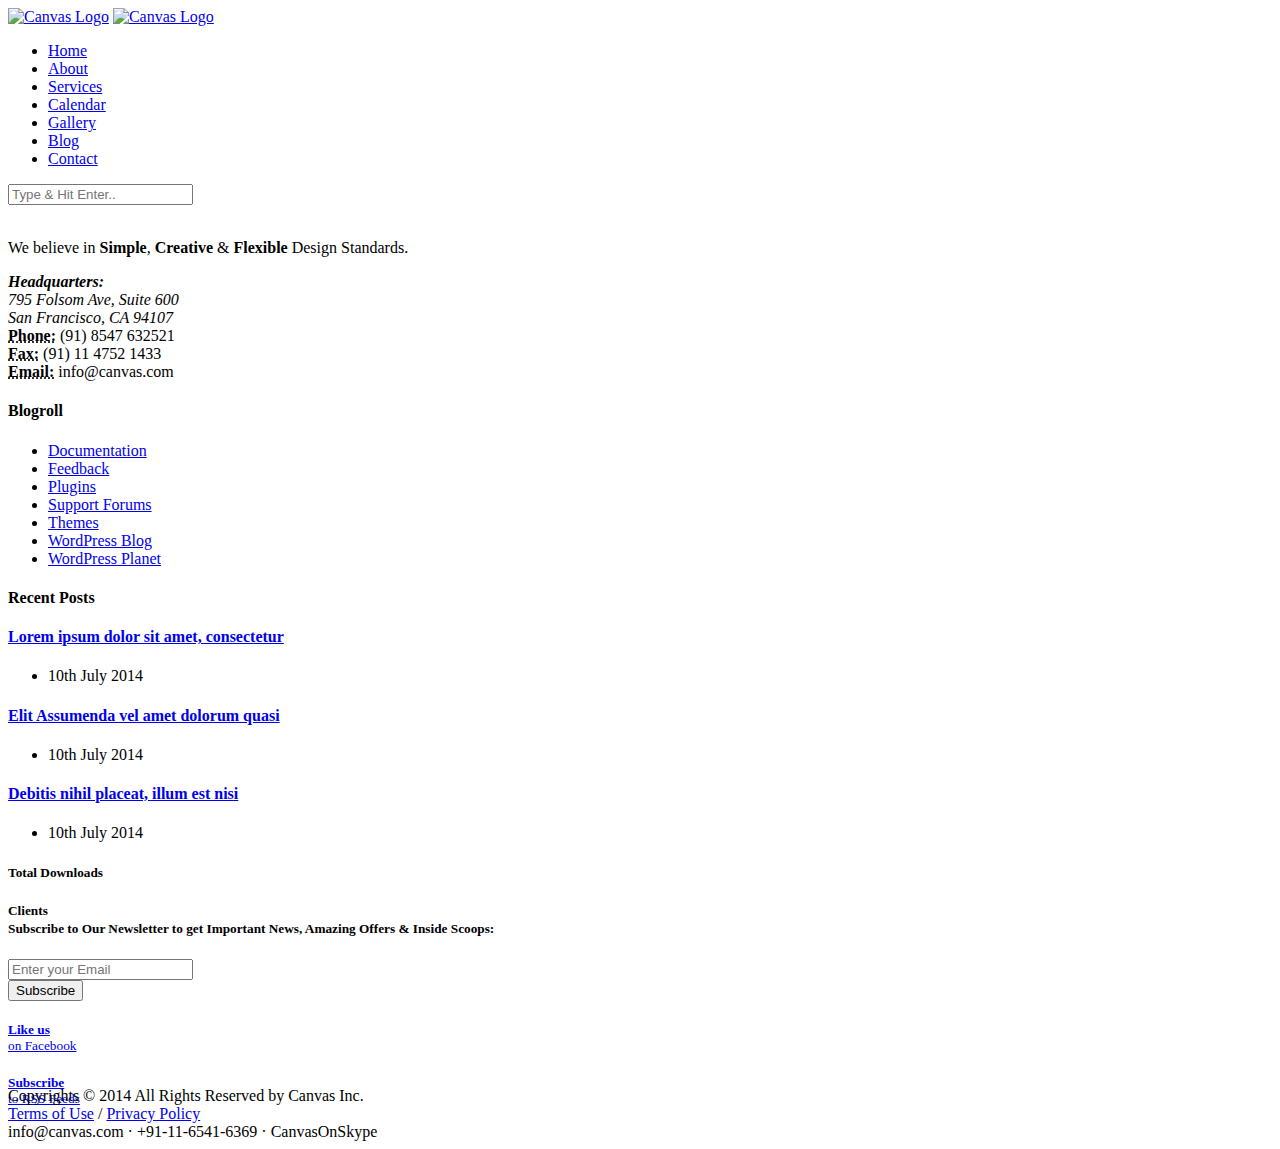
==== commit 58e439e0: "Merge 6b5179aaacb3a5af5f1a1ec2bd867af10ed5dbfe into 2221c57b103233701462ffc826474609ed3c0541" ====
--- a/index.html
+++ b/index.html
@@ -18,6 +18,7 @@
 
 	<link rel="stylesheet" href="css/responsive.css" type="text/css" />
 	<meta name="viewport" content="width=device-width, initial-scale=1" />
+	<script src="js/jquery.js"></script>
 
 	<!-- Document Title
 	============================================= -->
@@ -58,14 +59,14 @@
 						<div id="primary-menu-trigger"><i class="icon-reorder"></i></div>
 
 						<!-- TODO: Implement the below tab pages -->
-						<ul id="nav">
-							<li class="current link link-home"><a href="#"><div>Home</div></a></li>
+						<ul>
+							<li class="current"><a href="#"><div>Home</div></a></li>
 							<li><a href="#"><div>About</div></a></li>
-							<li><a href="#"><div>Services</div></a></li>
+							<li><a href="pages/services.html"><div>Services</div></a></li>
 							<li><a href="#"><div>Calendar</div></a></li>
-							<li><a href="#"><div>Gallery</div></a></li>
+							<li><a href="./pages/gallery.html"><div>Gallery</div></a></li>
 							<li><a href="#"><div>Blog</div></a></li>
-							<li class="link link-contact"><a href="#"><div>Contact</div></a></li>
+							<li><a href="pages/contact.html"><div>Contact</div></a></li>
 						</ul>
 
 						<!-- Top Search
@@ -84,319 +85,7 @@
 			</div>
 
 		</header><!-- #header end -->
-
-		<div id="home" class="content home">
-				<!-- TODO: Move to home page -->
-			<section id="slider" class="slider-element slider-parallax swiper_wrapper clearfix">
-
-				<div class="swiper-container swiper-parent">
-					<div class="swiper-wrapper">
-						<div class="swiper-slide dark" style="background-image: url('images/slider/swiper/1.jpg');">
-							<div class="container clearfix">
-								<div class="slider-caption slider-caption-center">
-									<h2 data-animate="fadeInUp">Welcome to Canvas</h2>
-									<p class="d-none d-sm-block" data-animate="fadeInUp" data-delay="200">Create just what you need for your Perfect Website. Choose from a wide range of Elements &amp; simply put them on our Canvas.</p>
-								</div>
-							</div>
-						</div>
-						<div class="swiper-slide dark">
-							<div class="container clearfix">
-								<div class="slider-caption slider-caption-center">
-									<h2 data-animate="fadeInUp">Beautifully Flexible</h2>
-									<p class="d-none d-sm-block" data-animate="fadeInUp" data-delay="200">Looks beautiful &amp; ultra-sharp on Retina Screen Displays. Powerful Layout with Responsive functionality that can be adapted to any screen size.</p>
-								</div>
-							</div>
-							<div class="video-wrap">
-								<video poster="images/videos/explore.jpg" preload="auto" loop autoplay muted>
-									<source src='images/videos/explore.mp4' type='video/mp4' />
-									<source src='images/videos/explore.webm' type='video/webm' />
-								</video>
-								<div class="video-overlay" style="background-color: rgba(0,0,0,0.55);"></div>
-							</div>
-						</div>
-						<div class="swiper-slide" style="background-image: url('images/slider/swiper/3.jpg'); background-position: center top;">
-							<div class="container clearfix">
-								<div class="slider-caption">
-									<h2 data-animate="fadeInUp">Great Performance</h2>
-									<p class="d-none d-sm-block" data-animate="fadeInUp" data-delay="200">You'll be surprised to see the Final Results of your Creation &amp; would crave for more.</p>
-								</div>
-							</div>
-						</div>
-					</div>
-					<div class="slider-arrow-left"><i class="icon-angle-left"></i></div>
-					<div class="slider-arrow-right"><i class="icon-angle-right"></i></div>
-					<div class="slide-number"><div class="slide-number-current"></div><span>/</span><div class="slide-number-total"></div></div>
-				</div>
-
-			</section>
-
-			<!-- Content
-			============================================= -->
-			<section id="content">
-
-				<div class="content-wrap">
-
-					<a href="#" class="button button-full button-purple center tright header-stick bottommargin-lg">
-						<div class="container clearfix">
-							Canvas comes with Unlimited Customizations &amp; Options. <strong>Check Out</strong> <i class="icon-caret-right" style="top:4px;"></i>
-						</div>
-					</a>
-
-					<div class="container clearfix">
-
-						<div class="heading-block center">
-							<h1>Recent Articles</h1>
-							<span>We almost blog regularly about this &amp; that.</span>
-						</div>
-
-						<!-- Posts
-						============================================= -->
-						<div id="posts">
-
-							<div class="entry clearfix">
-								<div class="entry-image">
-									<a href="images/portfolio/full/17.jpg" data-lightbox="image"><img class="image_fade" src="images/blog/standard/17.jpg" alt="Standard Post with Image"></a>
-								</div>
-								<div class="entry-title">
-									<h2><a href="blog-single.html">This is a Standard post with a Preview Image</a></h2>
-								</div>
-								<ul class="entry-meta clearfix">
-									<li><i class="icon-calendar3"></i> 10th February 2014</li>
-									<li><a href="#"><i class="icon-user"></i> admin</a></li>
-									<li><i class="icon-folder-open"></i> <a href="#">General</a>, <a href="#">Media</a></li>
-									<li><a href="blog-single.html#comments"><i class="icon-comments"></i> 13 Comments</a></li>
-									<li><a href="#"><i class="icon-camera-retro"></i></a></li>
-								</ul>
-								<div class="entry-content">
-									<p>Lorem ipsum dolor sit amet, consectetur adipisicing elit. Cupiditate, asperiores quod est tenetur in. Eligendi, deserunt, blanditiis est quisquam doloribus voluptate id aperiam ea ipsum magni aut perspiciatis rem voluptatibus officia eos rerum deleniti quae nihil facilis repellat atque vitae voluptatem libero at eveniet veritatis ab facere.</p>
-									<a href="blog-single.html"class="more-link">Read More</a>
-								</div>
-							</div>
-
-							<div class="entry clearfix">
-								<div class="entry-image">
-									<iframe src="http://player.vimeo.com/video/87701971" width="500" height="281" frameborder="0" webkitallowfullscreen mozallowfullscreen allowfullscreen></iframe>
-								</div>
-								<div class="entry-title">
-									<h2><a href="blog-single-full.html">This is a Standard post with an Embedded Video</a></h2>
-								</div>
-								<ul class="entry-meta clearfix">
-									<li><i class="icon-calendar3"></i> 16th February 2014</li>
-									<li><a href="#"><i class="icon-user"></i> admin</a></li>
-									<li><i class="icon-folder-open"></i> <a href="#">Videos</a>, <a href="#">News</a></li>
-									<li><a href="blog-single-full.html#comments"><i class="icon-comments"></i> 19 Comments</a></li>
-									<li><a href="#"><i class="icon-film"></i></a></li>
-								</ul>
-								<div class="entry-content">
-									<p>Asperiores, tenetur, blanditiis, quaerat odit ex exercitationem pariatur quibusdam veritatis quisquam laboriosam esse beatae hic perferendis velit deserunt soluta iste repellendus officia in neque veniam debitis placeat quo unde reprehenderit eum facilis vitae. Lorem ipsum dolor sit amet, consectetur adipisicing elit. Nihil, reprehenderit!</p>
-									<a href="blog-single-full.html"class="more-link">Read More</a>
-								</div>
-							</div>
-
-							<div class="entry clearfix">
-								<div class="entry-image">
-									<div class="fslider" data-arrows="false" data-lightbox="gallery">
-										<div class="flexslider">
-											<div class="slider-wrap">
-												<div class="slide"><a href="images/portfolio/full/10.jpg" data-lightbox="gallery-item"><img class="image_fade" src="images/blog/standard/10.jpg" alt="Standard Post with Gallery"></a></div>
-												<div class="slide"><a href="images/portfolio/full/20.jpg" data-lightbox="gallery-item"><img class="image_fade" src="images/blog/standard/20.jpg" alt="Standard Post with Gallery"></a></div>
-												<div class="slide"><a href="images/portfolio/full/21.jpg" data-lightbox="gallery-item"><img class="image_fade" src="images/blog/standard/21.jpg" alt="Standard Post with Gallery"></a></div>
-											</div>
-										</div>
-									</div>
-								</div>
-								<div class="entry-title">
-									<h2><a href="blog-single-small.html">This is a Standard post with a Slider Gallery</a></h2>
-								</div>
-								<ul class="entry-meta clearfix">
-									<li><i class="icon-calendar3"></i> 24th February 2014</li>
-									<li><a href="#"><i class="icon-user"></i> admin</a></li>
-									<li><i class="icon-folder-open"></i> <a href="#">Gallery</a>, <a href="#">Media</a></li>
-									<li><a href="blog-single-small.html#comments"><i class="icon-comments"></i> 21 Comments</a></li>
-									<li><a href="#"><i class="icon-picture"></i></a></li>
-								</ul>
-								<div class="entry-content">
-									<p>Lorem ipsum dolor sit amet, consectetur adipisicing elit. Ratione, voluptatem, dolorem animi nisi autem blanditiis enim culpa reiciendis et explicabo tenetur voluptate rerum molestiae eaque possimus exercitationem eligendi fuga. Maiores, sunt eveniet doloremque porro hic exercitationem distinctio sequi adipisci. Nulla, fuga perferendis voluptatum beatae voluptate architecto laboriosam provident deserunt. Saepe!</p>
-									<a href="blog-single-small.html"class="more-link">Read More</a>
-								</div>
-							</div>
-
-							<div class="entry clearfix">
-								<div class="entry-image">
-									<blockquote>
-										<p>"When you are courting a nice girl an hour seems like a second. When you sit on a red-hot cinder a second seems like an hour. That's relativity."</p>
-										<footer>Albert Einstein</footer>
-									</blockquote>
-								</div>
-								<ul class="entry-meta clearfix">
-									<li><i class="icon-calendar3"></i> 3rd March 2014</li>
-									<li><a href="#"><i class="icon-user"></i> admin</a></li>
-									<li><i class="icon-folder-open"></i> <a href="#">Quotes</a>, <a href="#">People</a></li>
-									<li><a href="blog-single.html#comments"><i class="icon-comments"></i> 23 Comments</a></li>
-									<li><a href="#"><i class="icon-quote-left"></i></a></li>
-								</ul>
-							</div>
-
-							<div class="entry clearfix">
-								<div class="entry-image clearfix">
-									<div class="portfolio-single-image masonry-thumbs grid-6" data-big="3" data-lightbox="gallery">
-										<a href="images/portfolio/full/2.jpg" data-lightbox="gallery-item"><img class="image_fade" src="images/blog/small/2.jpg" alt=""></a>
-										<a href="images/portfolio/full/3.jpg" data-lightbox="gallery-item"><img class="image_fade" src="images/blog/small/3.jpg" alt=""></a>
-										<a href="images/portfolio/full/6-1.jpg" data-lightbox="gallery-item"><img class="image_fade" src="images/blog/small/6-1.jpg" alt=""></a>
-										<a href="images/portfolio/full/6-2.jpg" data-lightbox="gallery-item"><img class="image_fade" src="images/blog/small/6-2.jpg" alt=""></a>
-										<a href="images/portfolio/full/12.jpg" data-lightbox="gallery-item"><img class="image_fade" src="images/blog/small/12.jpg" alt=""></a>
-										<a href="images/portfolio/full/12-1.jpg" data-lightbox="gallery-item"><img class="image_fade" src="images/blog/small/12-1.jpg" alt=""></a>
-										<a href="images/portfolio/full/13.jpg" data-lightbox="gallery-item"><img class="image_fade" src="images/blog/small/13.jpg" alt=""></a>
-										<a href="images/portfolio/full/18.jpg" data-lightbox="gallery-item"><img class="image_fade" src="images/blog/small/18.jpg" alt=""></a>
-										<a href="images/portfolio/full/19.jpg" data-lightbox="gallery-item"><img class="image_fade" src="images/blog/small/19.jpg" alt=""></a>
-									</div>
-								</div>
-								<div class="entry-title">
-									<h2><a href="blog-single-thumbs.html">This is a Standard post with Masonry Thumbs Gallery</a></h2>
-								</div>
-								<ul class="entry-meta clearfix">
-									<li><i class="icon-calendar3"></i> 3rd March 2014</li>
-									<li><a href="#"><i class="icon-user"></i> admin</a></li>
-									<li><i class="icon-folder-open"></i> <a href="#">Gallery</a>, <a href="#">Media</a></li>
-									<li><a href="blog-single-thumbs.html#comments"><i class="icon-comments"></i> 21 Comments</a></li>
-									<li><a href="#"><i class="icon-picture"></i></a></li>
-								</ul>
-								<div class="entry-content">
-									<p>Lorem ipsum dolor sit amet, consectetur adipisicing elit. Ratione, voluptatem, dolorem animi nisi autem blanditiis enim culpa reiciendis et explicabo tenetur voluptate rerum molestiae eaque possimus exercitationem eligendi fuga. Maiores, sunt eveniet doloremque porro hic exercitationem distinctio sequi adipisci. Nulla, fuga perferendis voluptatum beatae voluptate architecto laboriosam provident deserunt. Saepe!</p>
-									<a href="blog-single-thumbs.html"class="more-link">Read More</a>
-								</div>
-							</div>
-
-							<div class="entry clearfix">
-								<div class="entry-image">
-									<a href="http://themeforest.net" class="entry-link" target="_blank">
-										Themeforest.net
-										<span>- http://themeforest.net</span>
-									</a>
-								</div>
-								<ul class="entry-meta clearfix">
-									<li><i class="icon-calendar3"></i> 17th March 2014</li>
-									<li><a href="#"><i class="icon-user"></i> admin</a></li>
-									<li><i class="icon-folder-open"></i> <a href="#">Links</a>, <a href="#">Suggestions</a></li>
-									<li><a href="blog-single.html#comments"><i class="icon-comments"></i> 26 Comments</a></li>
-									<li><a href="#"><i class="icon-link"></i></a></li>
-								</ul>
-							</div>
-
-							<div class="entry clearfix">
-								<div class="entry-image">
-									<div class="card">
-										<div class="card-body">
-											Lorem ipsum dolor sit amet, consectetur adipisicing elit. Quia, fuga optio voluptatibus saepe tenetur aliquam debitis eos accusantium! Vitae, hic, atque aliquid repellendus accusantium laudantium minus eaque quibusdam ratione sapiente.
-										</div>
-									</div>
-								</div>
-								<ul class="entry-meta clearfix">
-									<li><i class="icon-calendar3"></i> 21st March 2014</li>
-									<li><a href="#"><i class="icon-user"></i> admin</a></li>
-									<li><i class="icon-folder-open"></i> <a href="#">Status</a>, <a href="#">News</a></li>
-									<li><a href="blog-single.html#comments"><i class="icon-comments"></i> 11 Comments</a></li>
-									<li><a href="#"><i class="icon-align-justify2"></i></a></li>
-								</ul>
-							</div>
-
-							<div class="entry clearfix">
-								<div class="entry-image clearfix">
-									<iframe width="100%" scrolling="no" frameborder="no" src="https://w.soundcloud.com/player/?url=https%3A//api.soundcloud.com/tracks/115823769&amp;auto_play=false&amp;hide_related=true&amp;visual=true"></iframe>
-								</div>
-								<div class="entry-title">
-									<h2><a href="blog-single.html">This is an Embedded Audio Post</a></h2>
-								</div>
-								<ul class="entry-meta clearfix">
-									<li><i class="icon-calendar3"></i> 28th April 2014</li>
-									<li><a href="#"><i class="icon-user"></i> admin</a></li>
-									<li><i class="icon-folder-open"></i> <a href="#">Audio</a>, <a href="#">General</a></li>
-									<li><a href="blog-single.html#comments"><i class="icon-comments"></i> 16 Comments</a></li>
-									<li><a href="#"><i class="icon-music2"></i></a></li>
-								</ul>
-								<div class="entry-content">
-									<p>Lorem ipsum dolor sit amet, consectetur adipisicing elit. Ratione, voluptatem, dolorem animi nisi autem blanditiis enim culpa reiciendis et explicabo tenetur voluptate rerum molestiae eaque possimus exercitationem eligendi fuga. Maiores, sunt eveniet doloremque porro hic exercitationem distinctio sequi adipisci. Nulla, fuga perferendis voluptatum beatae voluptate architecto laboriosam provident deserunt. Saepe!</p>
-									<a href="blog-single.html"class="more-link">Read More</a>
-								</div>
-							</div>
-
-						</div><!-- #posts end -->
-
-						<!-- Pagination
-						============================================= -->
-						<div class="row mb-3">
-							<div class="col-12">
-								<a href="#" class="btn btn-outline-secondary float-left">&larr; Older</a>
-								<a href="#" class="btn btn-outline-dark float-right">Newer &rarr;</a>
-							</div>
-						</div>
-						<!-- .pager end -->
-
-					</div>
-
-				</div>
-
-			</section><!-- #content end -->
-		</div>
-
-		<div id="contact" class="content contact">
-
-			<section id="slider" class="slider-element slider-parallax swiper_wrapper clearfix">
-
-				<div class="swiper-container swiper-parent">
-					<div class="swiper-wrapper">
-						<div class="swiper-slide dark" style="background-image: url('../assets/images/temple1.jpg'); background-position: center center;"></div>
-						<div class="swiper-slide" style="background-image: url('../assets/images/temple2.jpg'); background-position: center center;"></div>
-						<div class="swiper-slide" style="background-image: url('../assets/images/temple3.jpg'); background-position: center center;"></div>
-					</div>
-					<div class="slider-arrow-left"><i class="icon-angle-left"></i></div>
-					<div class="slider-arrow-right"><i class="icon-angle-right"></i></div>
-					<div class="slide-number">
-						<div class="slide-number-current"></div><span>/</span>
-						<div class="slide-number-total"></div>
-					</div>
-				</div>
-	
-			</section>
-	
-			<!-- Content
-			============================================= -->
-			<section id="content">
-	
-				<div class="content-wrap">
-	
-					<div class="container clearfix">
-	
-						<div class="heading-block center">
-							<h1>Contact Us</h1>
-							<div class="temple-contact">
-								<span class="icon-phone3" title="Phone" alt="Phone"></span>
-								<span class="info">(91) 8547 632521</span>
-								<span class="icon-envelope-alt" title="Email" alt="Email"></span>
-								<a class="info" href="mailto:example@email.com">example@email.com</a>
-								<span class="icon-facebook" title="Facebook" alt="Facebook"></span>
-								<a class="info" href="www.facebook.com">www.facebook.com</a>
-							</div>
-						</div>
-	
-						<div class="heading-block center">
-							<h1>Find Us</h1>
-							<iframe class="temple-map"
-								src="https://www.google.com/maps/embed?pb=!1m18!1m12!1m3!1d1894.3522685566163!2d80.2521440354991!3d6.010127125322846!2m3!1f0!2f0!3f0!3m2!1i1024!2i768!4f13.1!3m3!1m2!1s0x0%3A0xf0100adecd969f13!2sChaithyalankara+Purana+Wiharaya!5e0!3m2!1sen!2ssg!4v1540365934582"
-								frameborder="0"
-								style="border:0"
-								allowfullscreen>
-							</iframe>
-						</div>
-	
-					</div>
-	
-				</div>
-	
-			</section><!-- #content end -->
-	
-		</div>
-
+		<div id="homehtml"></div>
 		<!-- Footer
 		============================================= -->
 		<footer id="footer" class="dark">
@@ -635,13 +324,19 @@
 
 	<!-- External JavaScripts
 	============================================= -->
-	<script src="js/jquery.js"></script>
+
+<!--	<script src="js/plugins.js"></script>
+
+	<!-- Footer Scripts
+	============================================= -->
+	<!--<script src="js/functions.js"></script>-->
 	<script src="js/plugins.js"></script>
-
-	<!-- Footer Scripts
-	============================================= -->
-	<script src="js/functions.js"></script>
-	<script src="js/app.js"></script>
+<!--	<script src="js/functions.js"></script>-->
+	<script>
+ $(function(){
+	 $("#homehtml").load("./pages/home.html");
+ });
+ </script>
 
 </body>
 </html>
